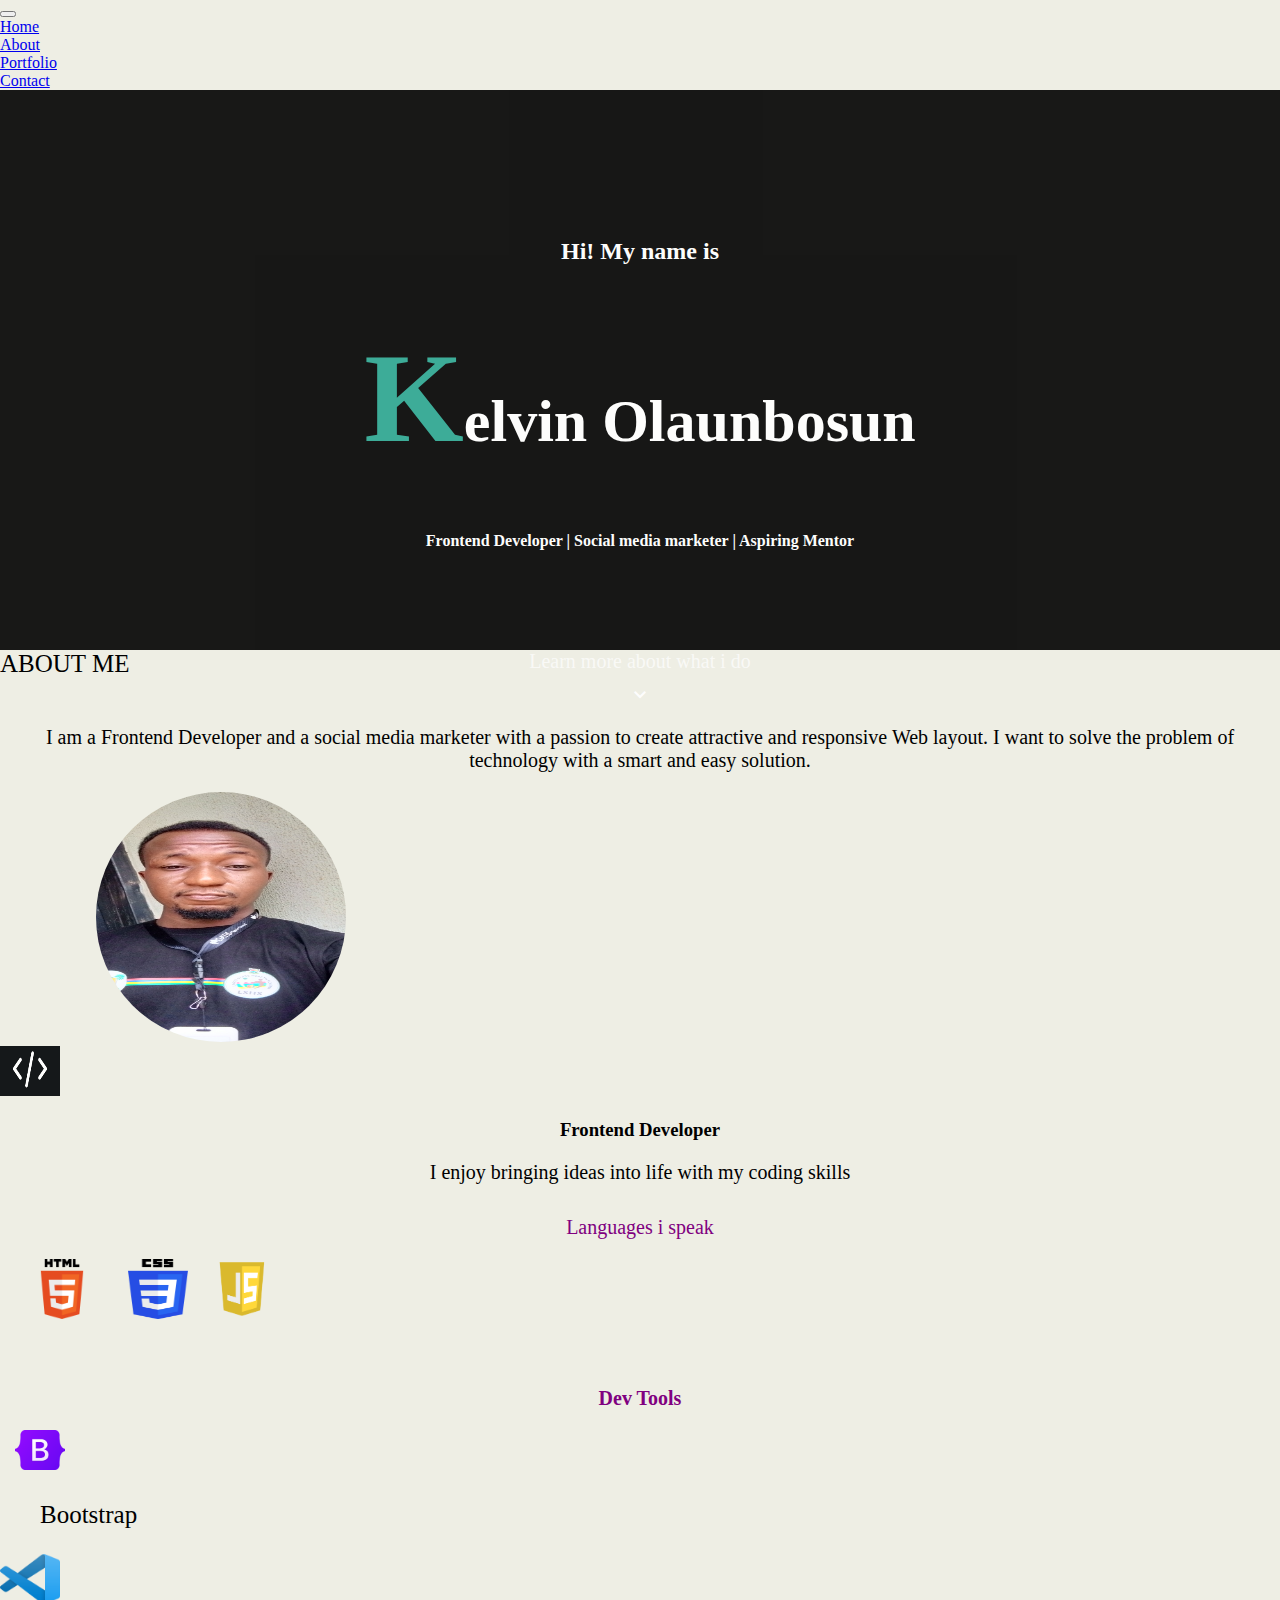
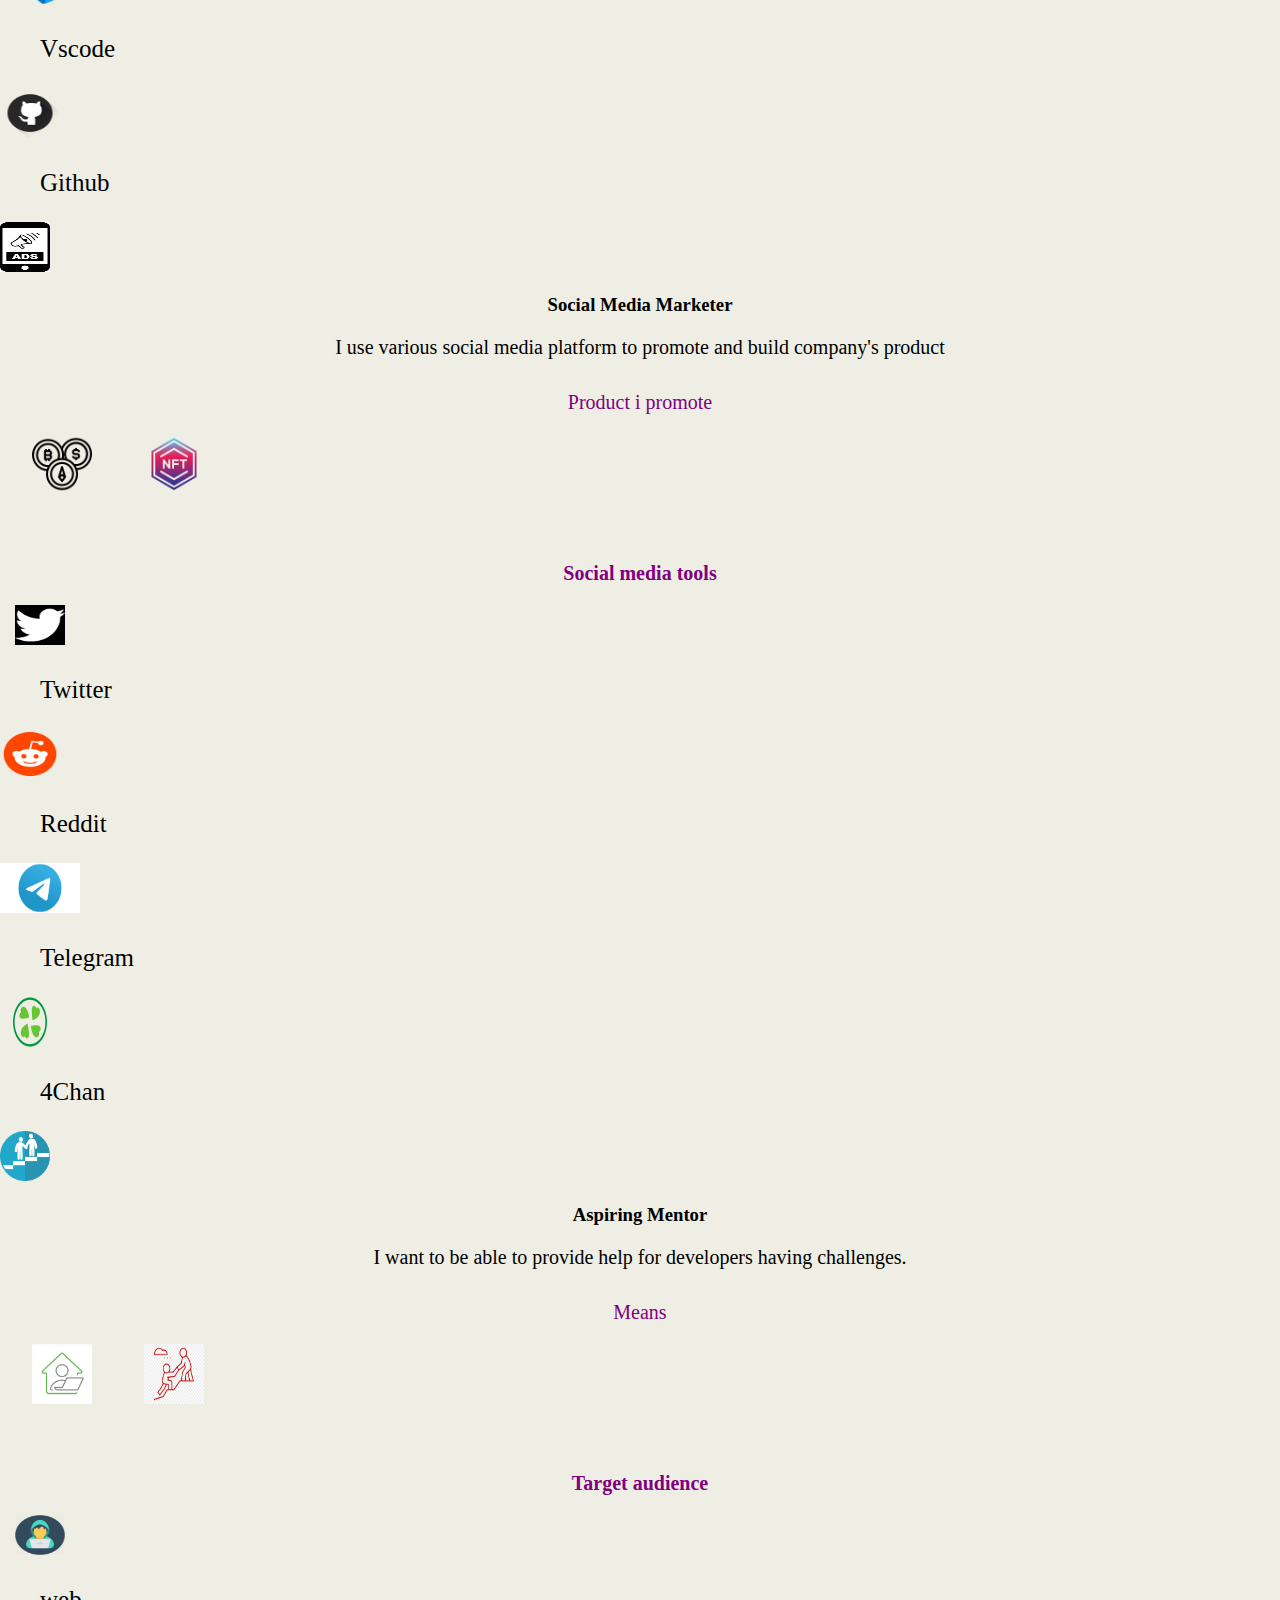
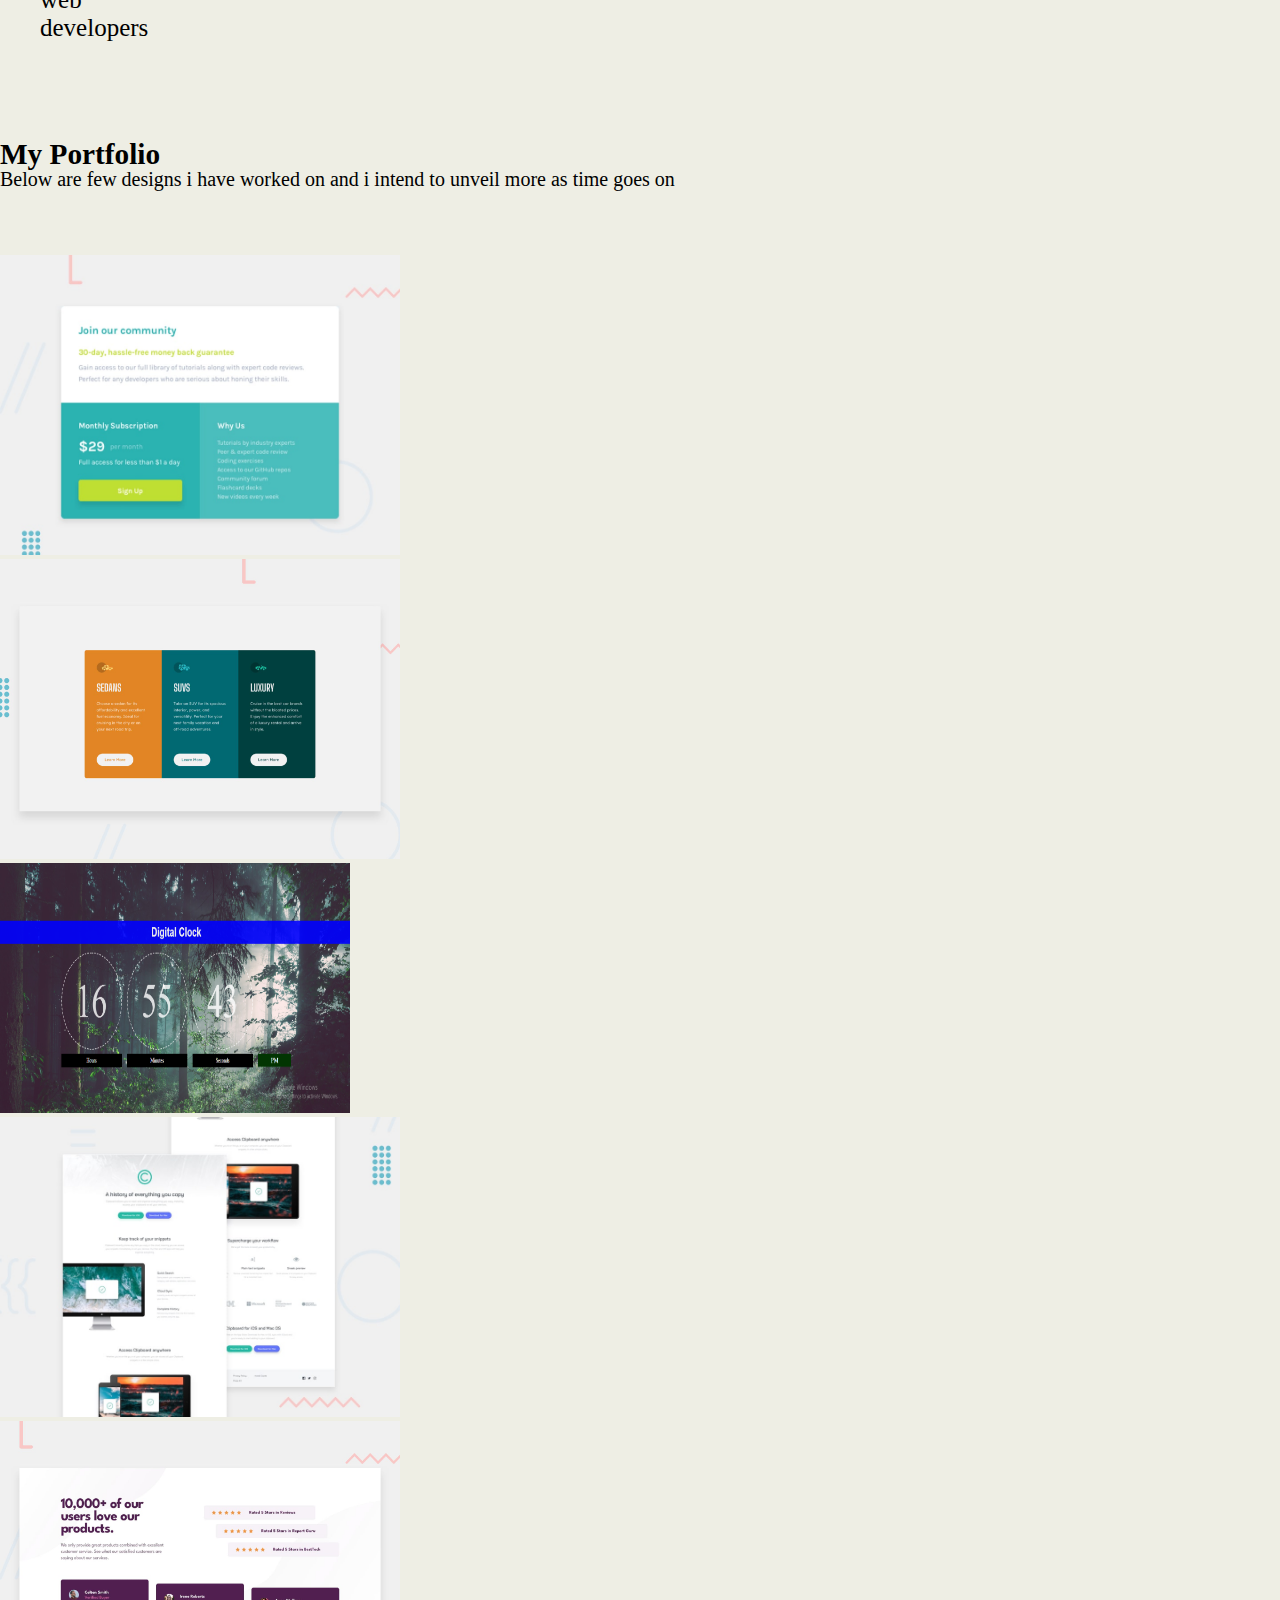
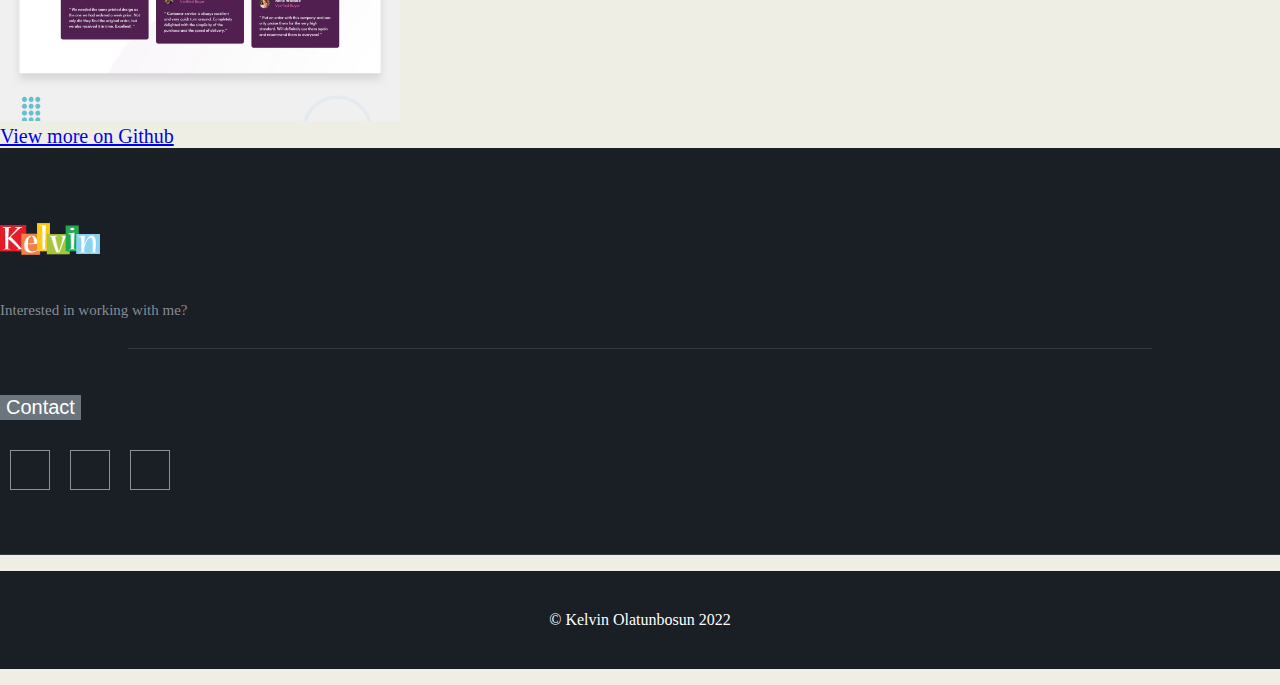
==== index.html @ df269707 "first commit" ====
<!DOCTYPE html>
<html lang="en">
<head>
    <meta charset="UTF-8">
    <meta http-equiv="X-UA-Compatible" content="IE=edge">
    <meta name="viewport" content="width=device-width, initial-scale=1.0">
    <link rel="stylesheet" href="https://use.fontawesome.com/releases/v5.7.0/css/all.css" integrity="sha384-lZN37f5QGtY3VHgisS14W3ExzMWZxybE1SJSEsQp9S+oqd12jhcu+A56Ebc1zFSJ" crossorigin="anonymous">
    <link rel="stylesheet" href="https://fonts.googleapis.com/css2?family=Material+Symbols+Outlined:opsz,wght,FILL,GRAD@20..48,100..700,0..1,-50..200" />
    <link href="https://cdn.jsdelivr.net/npm/bootstrap@5.0.2/dist/css/bootstrap.min.css" rel="stylesheet" integrity="sha384-EVSTQN3/azprG1Anm3QDgpJLIm9Nao0Yz1ztcQTwFspd3yD65VohhpuuCOmLASjC" crossorigin="anonymous">
    <link rel="stylesheet" href="./index.css">
    <title>Welcome to my portfolio page</title>
</head>
<body>
    <!-- navigation bar -->
    <nav class="navbar navbar-expand-lg navbar-dark bg-dark">
      <div class="container-fluid">
        <a class="navbar-brand" href="./index.html"></a>
        <button class="navbar-toggler" type="button" data-bs-toggle="collapse" data-bs-target="#navbarNav" aria-controls="navbarNav" aria-expanded="false" aria-label="Toggle navigation">
          <span class="navbar-toggler-icon"></span>
        </button>
        <div class="collapse navbar-collapse" id="navbarNav">
          <ul class="navbar-nav ms-md-auto gap-2">
            <li class="nav-item rounded">
              <a class="nav-link active" aria-current="page" href="./index.html"><i class="bi bi-house-fill me-2"></i>Home</a>
            </li>
            <li class="nav-item rounded">
              <a class="nav-link" href="#about"><i class="bi bi-people-fill me-2"></i>About</a>
            </li>
            <li class="nav-item rounded">
              <a class="nav-link" href="#portfolio"><i class="bi bi-telephone-fill me-2"></i>Portfolio</a>
            </li>
            <li class="nav-item rounded">
              <a class="nav-link" href="./form.html"><i class="bi bi-telephone-fill me-2"></i>Contact</a>
            </li>
            
              </ul>
            </li>
          </ul>
        </div>
      </div>
    </nav>
      <div class="name_cover">
        <div class="name_tag">
            <h2>Hi! My name is </h2>
            <h3>Kelvin Olaunbosun</h3> 
            <h4>Frontend Developer | Social media marketer | Aspiring Mentor </h4>
            <div class="button_div">
              <p>Learn more about what i do</p>
                <a href="#about"><span class="material-symbols-outlined">
                  expand_more
                  </span></a>
            </div>
    </div>
    
    </div>
    <!-- navigation bar end -->
      
<!-- about me section -->
      <div class="container bg-#eeeee4">
        <div class="mx-auto my-5" style="width: 200px; font-size: 25px;" id="about">ABOUT ME</div>
        <div class="row">
          <div class="col-sm-6 px-5">
            <p style="text-align: center; margin-top: 3rem; font-size: 20px;">I am a Frontend Developer and a social media marketer with a passion to create attractive and responsive Web layout. I want to solve the problem of technology with a smart and easy solution.</p>
          </div>
          <div class="col-sm-6">
              <img style="border-radius: 50%; margin-left: 6rem;" src="./images/kelvin.jpg" alt="my photo" height="250px" width="250px">
          </div>
        </div>

        <div class="container my-5" >
          <div class="row bg-light" style="border-radius: 2rem;">
            <!-- about frontend developer section -->
            <div class="col-sm-4">
                <div class="mx-auto my-3" style="width: 90px;"><img src="./images/tags.png" alt="" height="50px" width="60px"></div>
                <h3 style="font-weight: 700; text-align: center;">Frontend Developer</h3>
                <p style="font-size: 20px; text-align: center;">I enjoy bringing ideas into life with my coding skills</p>
                <h3 style="text-align: center; margin-top: 2rem; color: purple; font-weight: 500; font-size: 20px;">Languages i speak</h3>
                <div class="mx-auto my-4" style="width: 350px;">
                  <img  style="margin: 0 2rem;" src="./images/html.png" alt="hmtl icon" height="60px" width="60px">
                  <img src="./images/css.png" alt="hmtl icon" height="60px" width="60px">
                  <img src="./images/javascript.png" alt="hmtl icon" height="60px" width="100px">
              </div> 
              <h3 style="text-align: center; font-size: 20px; color: purple; margin-top: 4rem;">Dev Tools</h3>
              <div class="mx-auto m-5" style="width: 80px; font-size: 25px;">
                
                  <div style="text-align: center;" class="bootstrap_icon">
                    <img src="./images/bootstrap.png" alt="" height="40px" width="50px">
                    <blockquote>Bootstrap</blockquote>
                  </div>
                  <div class="bootstrap_icon">
                    <img src="./images/vscode.png" alt="" height="50px" width="60px">
                    <blockquote>Vscode</blockquote>
                  </div>
                  <div class="bootstrap_icon">
                    <img src="./images/githuc icon.png" alt="" height="50px" width="60px">
                    <blockquote>Github</blockquote>
                  </div>
              </div>
              
            </div>
            <!-- about social media marketer section -->
              <div class="col-sm-4">
                <div class="mx-auto my-3" style="width: 90px;"><img src="./images/marketer.png" alt="" height="50px" width="50px"></div>
                <h3 style="font-weight: 700; text-align: center;">Social Media Marketer</h3>
                <p style="font-size: 20px; text-align: center;">I use various social media platform to promote and build company's product</p>
                <h3 style="text-align: center; margin-top: 2rem; color: purple; font-weight: 500; font-size: 20px;">Product i promote</h3>
                <div class="mx-auto my-4" style="width: 250px;">
                  <img  style="margin: 0 2rem;" src="./images/crypto currency.png" alt="hmtl icon" height="60px" width="60px">
                  <img style="margin-left: 1rem;" src="./images/nfts.png" alt="hmtl icon" height="60px" width="60px">
              </div> 
              <h3 style="text-align: center; font-size: 20px; color: purple; margin-top: 4rem;">Social media tools</h3>
              <div class="mx-auto m-5" style="width: 80px; font-size: 25px;">
                
                  <div style="text-align: center;" class="bootstrap_icon">
                    <img src="./images/download.png" alt="" height="40px" width="50px">
                    <blockquote>Twitter</blockquote>
                  </div>
                  <div class="bootstrap_icon">
                    <img src="./images/reddit.png" alt="" height="50px" width="60px">
                    <blockquote>Reddit</blockquote>
                  </div>
                  <div class="telegram_icon">
                    <img src="./images/telegram.jpg" alt="" height="50px" width="80px">
                    <blockquote style="text-align: center;">Telegram</blockquote>
                  </div>
                  <div class="bootstrap_icon">
                    <img src="./images/4chan.png" alt="" height="50px" width="60px">
                    <blockquote>4Chan</blockquote>
                  </div>
                  
              </div>
                    
              </div>
              <!-- About mentor section -->
              <div class="col-sm-4">
                <div class="mx-auto my-3" style="width: 90px;"><img src="./images/mentor-icon.webp" alt="" height="50px" width="50px"></div>
                <h3 style="font-weight: 700; text-align: center;">Aspiring Mentor</h3>
                <p style="font-size: 20px; text-align: center;">I want to be able to provide help for developers having challenges.  </p>
                <h3 style="text-align: center; margin-top: 2rem; color: purple; font-weight: 500; font-size: 20px;">Means</h3>
                <div class="mx-auto my-4" style="width: 250px;">
                  <img  style="margin: 0 2rem;" src="./images/remote.jpg" alt="hmtl icon" height="60px" width="60px">
                  <img style="margin-left: 1rem;" src="./images/physical.png" alt="hmtl icon" height="60px" width="60px">
              </div> 
              <h3 style="text-align: center; font-size: 20px; color: purple; margin-top: 4rem;">Target audience</h3>
              <div class="mx-auto m-5" style="width: 80px; font-size: 25px;">
                
                  <div style="text-align: center;" class="bootstrap_icon">
                    <img src="./images/webdeveloper.png" alt="" height="40px" width="50px">
                    <blockquote style="font-size: 25px;">web developers</blockquote>
                  </div>
                  
              </div>
              </div>
          </div>
        </div>
      </div>
      
      <!-- my portfolio section -->
      <div class="container" id="portfolio" style="margin-top: 6rem;" >
        <div class="mx-auto my-5" style="width: 200px; font-size: 25px;"><h3>My Portfolio</h3>
        </div>
        <p class="text-center" style="font-size: 20px; margin-top: -2rem;">Below are few designs i have worked on and i intend to unveil more as time goes on </p>

        <div class="container" style="margin-top: 4rem;">
          <div class="row">
            <div class="col-sm-4">
          <a href="https://freelancer29.github.io/Single-price-grid-component/" target="_blank"><img src="./images/price preview.jpg" alt="price preview card" height="300px" width="400px"></a>
            </div>
  
            <div class="col-sm-4">
              <a href="https://freelancer29.github.io/three-column-preview-card/" target="_blank"><img src="./images/3 column.jpg" alt="price preview card" height="300px" width="400px"></a>
            </div>
            <div class="col-sm-4">
              <a href="https://freelancer29.github.io/A-digital-Clock/" target="_blank"><img src="./images/clock.png" alt="price preview card" height="250px" width="350px"></a>
            </div>
          </div>
        </div>
        </div>
        
      <div class="container">
          <div class="row">
            <div class="col-sm-4">
                <a href="https://freelancer29.github.io/clipboard-landing-page/" target="_blank"><img src="./images/landing page.jpg" alt="price preview card" height="300px" width="400px"></a>
            </div>
  
            <div class="col-sm-4">
              <a href="https://freelancer29.github.io/social-proof-section/" target="_blank"><img src="./images/social preview.jpg" alt="price preview card" height="300px" width="400px"></a>
            </div>
            
          </div>
          <div class="mx-auto my-5" style="width: 200px; font-size: 20px;" id="about">
            <a href="https://github.com/freelancer29?tab=repositories" target="_blank">View more on Github</a> 
          </div>
        </div>
        
      <!-- footer section -->
      <section class="contact-area my-5" id="contact">
        <div class="container">
            <div class="row">
                <div class="col-sm-6 offset-sm-3">
                    <div class="contact-content text-center">
                        <a href="index.html"><img src="./images/Kelvin-designstyle-colors-m.png" alt="" width="100" height="60"></a>
                        <p>Interested in working with me?</p>
                        <a href="./form.html"><button type="button" class="btn btn-primary px-5" style="font-size: 20px; color: white; margin-top: 1rem;">Contact</button></a>
                        <div class="hr"></div>
                        <div class="contact-social my-5">
                            <ul>
                           
                                <li><a class="hover-target" href="https://www.linkedin.com/in/kelvin-olatunbosun-porbeni-1b1634162/" target="_blank"><i class="fab fa-linkedin-in"></i></a></li>
                                <li><a class="hover-target" href="https://twitter.com/kelvin_fieldman/" target="_blank"><i class="fab fa-twitter"></i></a></li>
                                <li><a class="hover-target" href="https://wa.me/09051226305/" target="_blank"><i class="fab fa-whatsapp"></i></a></li>
                            </ul>
                        </div>
                    </div>
                </div>
            </div>
        </div>
    </section>
    <!-- =============== Contact Area End ====================-->
    <!-- =============== 1.9 Footer Area Start ====================-->
    <footer>
        <p style="color: white;">&copy; Kelvin Olatunbosun 2022</p>
    </footer>
     
    
    <script src="https://cdn.jsdelivr.net/npm/@popperjs/core@2.9.2/dist/umd/popper.min.js" integrity="sha384-IQsoLXl5PILFhosVNubq5LC7Qb9DXgDA9i+tQ8Zj3iwWAwPtgFTxbJ8NT4GN1R8p" crossorigin="anonymous"></script>
<script src="https://cdn.jsdelivr.net/npm/bootstrap@5.0.2/dist/js/bootstrap.min.js" integrity="sha384-cVKIPhGWiC2Al4u+LWgxfKTRIcfu0JTxR+EQDz/bgldoEyl4H0zUF0QKbrJ0EcQF" crossorigin="anonymous"></script>
</body>
</html>
---- index.css ----
@import url('https://fonts.googleapis.com/css2?family=Outfit:wght@500&display=swap');
@import url('https://fonts.googleapis.com/css2?family=Poppins:wght@300;400;500;700;900&display=swap');

* {
    box-sizing: border-box;
}
body {
    background-color: #eeeee4;
    padding: 0;
    margin: 0;
    font-family: 'Libre Baskerville';
   }
#top_color {
     background-color: rgb(199, 78, 187);
   }
.name_tag h3 {
    color: white;
}
.name_tag {
    max-width: 700px;
    color: white;
    margin-top: 8rem;
}
.name_cover {
    display: flex;
    justify-content: center;
    margin-top: 0;
    text-align: center;
    height: 35rem;
    background-color: black;
    opacity: 0.9;
}
.name_tag button {
    margin-top: 3rem;
    padding: 14px 50px;
    opacity: 0,4;
}
.name_tag h3 {
    font-size: 60px;
    color: white;
    font-weight: bold;
}
.name_tag h3::first-letter {
    font-size: 8rem;
    color: rgb(42, 165, 144);
}
.button_div {
    display: flex;
    flex-direction: column;
    margin-top: 5rem;
    justify-content: center;
}
.button_div p {
    font-size: 20px;
    opacity: 0.8;
}
.button_div span {
    margin-top: -1rem;
    cursor: pointer;
    color: white;
}

/* footer section */
 
footer img {
    max-width: 100%;
    height: auto;
}
        section {
            padding: 60px 0;
           /* min-height: 100vh;*/
        }
 ul {
            margin: 0;
            padding: 0;
            list-style: none;
        }
.contact-area {
    border-bottom: 1px solid #353C46;
}

.contact-content p {
    font-size: 15px;
    margin: 30px 0 60px;
    position: relative;
}

.contact-content p::after {
    background: #353C46;
    bottom: -30px;
    content: "";
    height: 1px;
    left: 50%;
    position: absolute;
    transform: translate(-50%);
    width: 80%;
}

.contact-content h6 {
    color: #8b9199;
    font-size: 15px;
    font-weight: 400;
    margin-bottom: 10px;
}

.contact-content span {
    color: #353c47;
    margin: 0 10px;
}

.contact-social {
    margin-top: 30px;
}

.contact-social > ul {
    display: inline-flex;
}

.contact-social ul li a {
    border: 1px solid #8b9199;
    color: #8b9199;
    display: inline-block;
    height: 40px;
    margin: 0 10px;
    padding-top: 7px;
    transition: all 0.4s ease 0s;
    width: 40px;
}

.contact-social ul li a:hover {
    border: 1px solid #FAB702;
    color: #FAB702;
}

.contact-content img {
    max-width: 210px;
}

section, footer {
    background: #1A1E25;
    color: #868c96;
}

footer p {
    padding: 40px 0;
    text-align: center;
}

footer img {
    width: 44px;
}

/* form */

/* form.html, body {
    font-family: 'Poppins', sans-serif;
    font-weight: 400;
    -webkit-font-smoothing: antialiased;
    text-rendering: optimizeLegibility;
    -moz-osx-font-smoothing: grayscale;
} */

/* html, body {
    height: 100%;
    background-color: #152733;
    overflow: hidden;
} */


.form-holder {
      display: flex;
      flex-direction: column;
      justify-content: center;
      align-items: center;
      text-align: center;
      min-height: 100vh;
}

.form-holder .form-content {
    position: relative;
    text-align: center;
    display: -webkit-box;
    display: -moz-box;
    display: -ms-flexbox;
    display: -webkit-flex;
    display: flex;
    -webkit-justify-content: center;
    justify-content: center;
    -webkit-align-items: center;
    align-items: center;
    padding: 60px;
}

.form-content .form-items {
    border: 3px solid #fff;
    padding: 40px;
    display: inline-block;
    width: 100%;
    min-width: 540px;
    -webkit-border-radius: 10px;
    -moz-border-radius: 10px;
    border-radius: 10px;
    text-align: left;
    -webkit-transition: all 0.4s ease;
    transition: all 0.4s ease;
}

.form-content h3 {
    color: #fff;
    text-align: left;
    font-size: 28px;
    font-weight: 600;
    margin-bottom: 5px;
}

.form-content h3.form-title {
    margin-bottom: 30px;
}

.form-content p {
    color: #fff;
    text-align: left;
    font-size: 17px;
    font-weight: 300;
    line-height: 20px;
    margin-bottom: 30px;
}


.form-content label, .was-validated .form-check-input:invalid~.form-check-label, .was-validated .form-check-input:valid~.form-check-label{
    color: #fff;
}

.form-content input[type=text], .form-content input[type=password], .form-content input[type=email], .form-content select {
    width: 100%;
    padding: 9px 20px;
    text-align: left;
    border: 0;
    outline: 0;
    border-radius: 6px;
    background-color: #fff;
    font-size: 15px;
    font-weight: 300;
    color: #8D8D8D;
    -webkit-transition: all 0.3s ease;
    transition: all 0.3s ease;
    margin-top: 16px;
}


.btn-primary{
    background-color: #6C757D;
    outline: none;
    border: 0px;
     box-shadow: none;
}

.btn-primary:hover, .btn-primary:focus, .btn-primary:active{
    background-color: #495056;
    outline: none !important;
    border: none !important;
     box-shadow: none;
}

.form-content textarea {
    position: static !important;
    width: 100%;
    padding: 8px 20px;
    border-radius: 6px;
    text-align: left;
    background-color: #fff;
    border: 0;
    font-size: 15px;
    font-weight: 300;
    color: #8D8D8D;
    outline: none;
    resize: none;
    height: 120px;
    -webkit-transition: none;
    transition: none;
    margin-bottom: 14px;
}

.form-content textarea:hover, .form-content textarea:focus {
    border: 0;
    background-color: #ebeff8;
    color: #8D8D8D;
}

.mv-up{
    margin-top: -9px !important;
    margin-bottom: 8px !important;
}

.invalid-feedback{
    color: #ff606e;
}

.valid-feedback{
   color: #2acc80;
}

/* navbar */
.navbar-brand {
    background-image: url(./images/Kelvin-designstyle-colors-m.png);
    background-position: center;
    background-repeat: no-repeat;
    background-size: 100px 50px;
    width: 100px;
    height: 48px;
  }
  
  .navbar-nav .nav-item:hover {
    background-color: rgba(180, 190, 203, 0.4);
  }


  @media screen and (max-width: 480px) {
    .name_tag h3 {
        font-size: 25px;
    }
  }
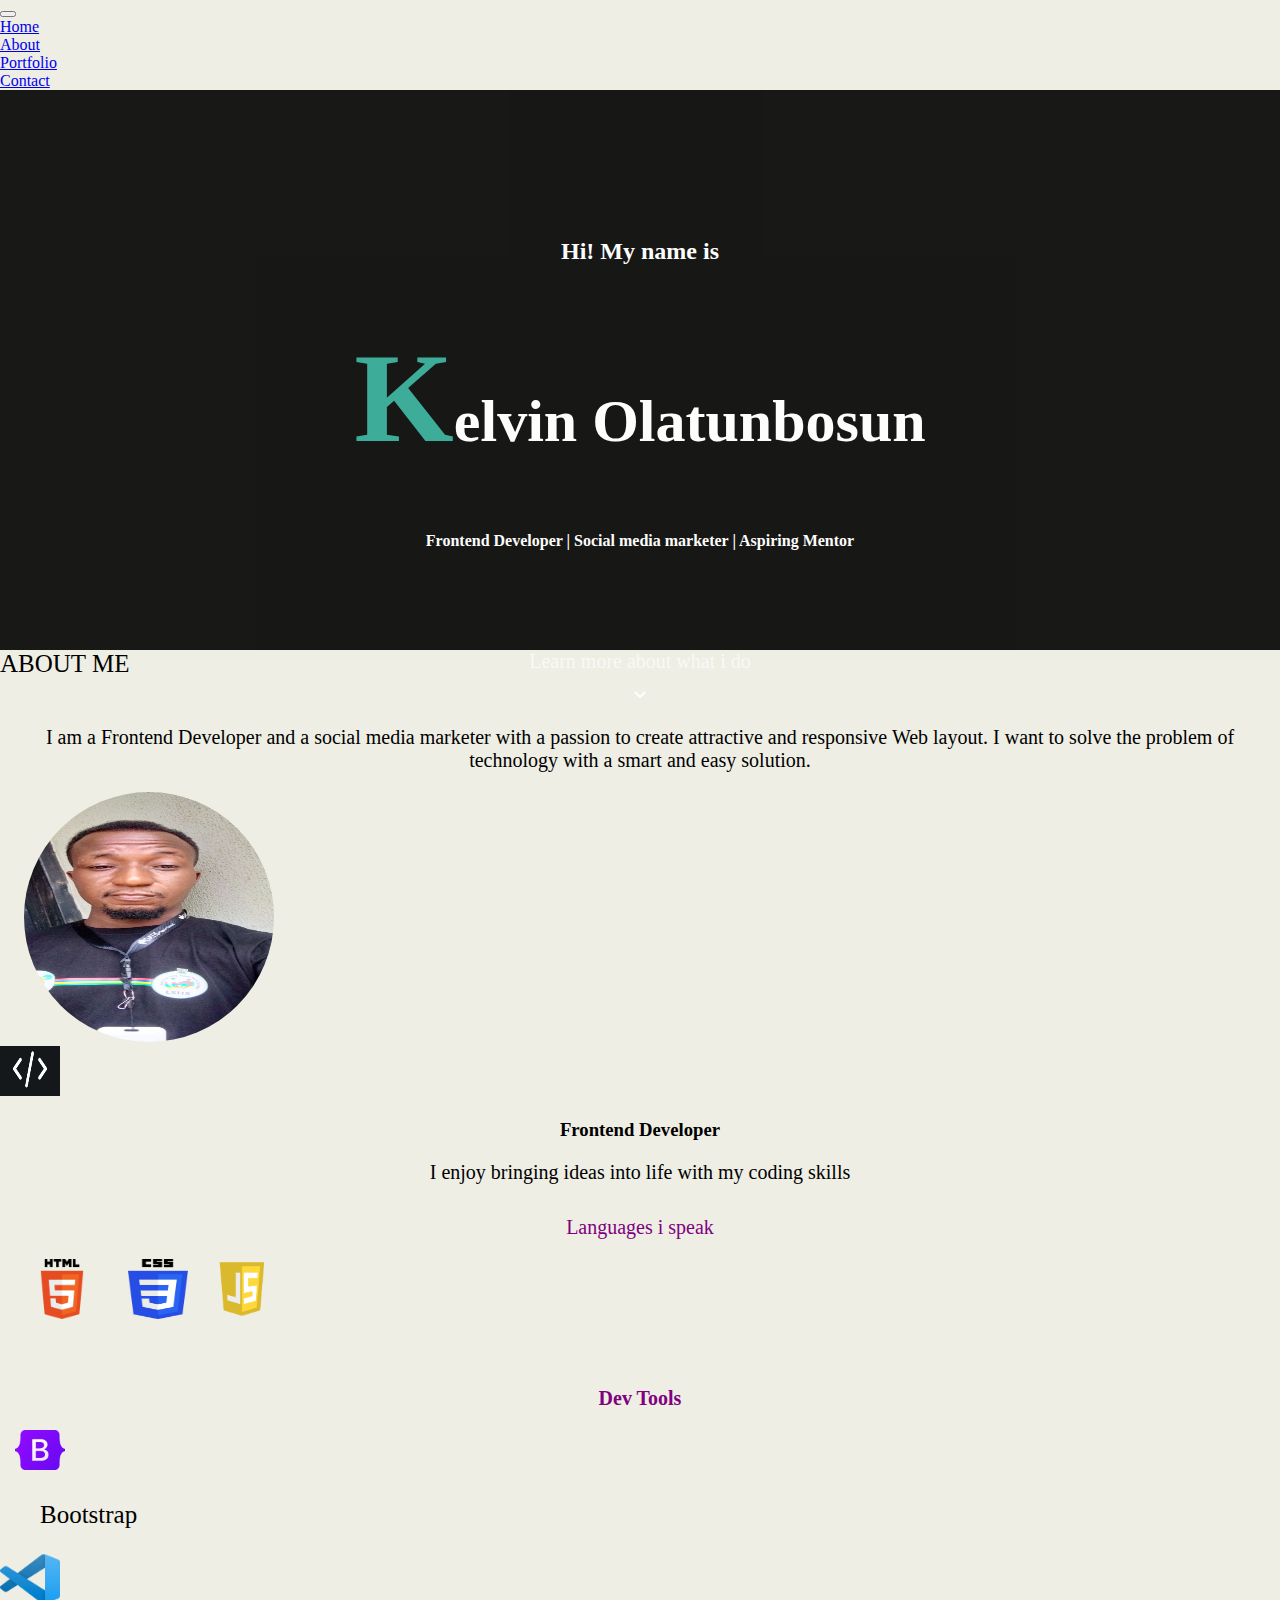
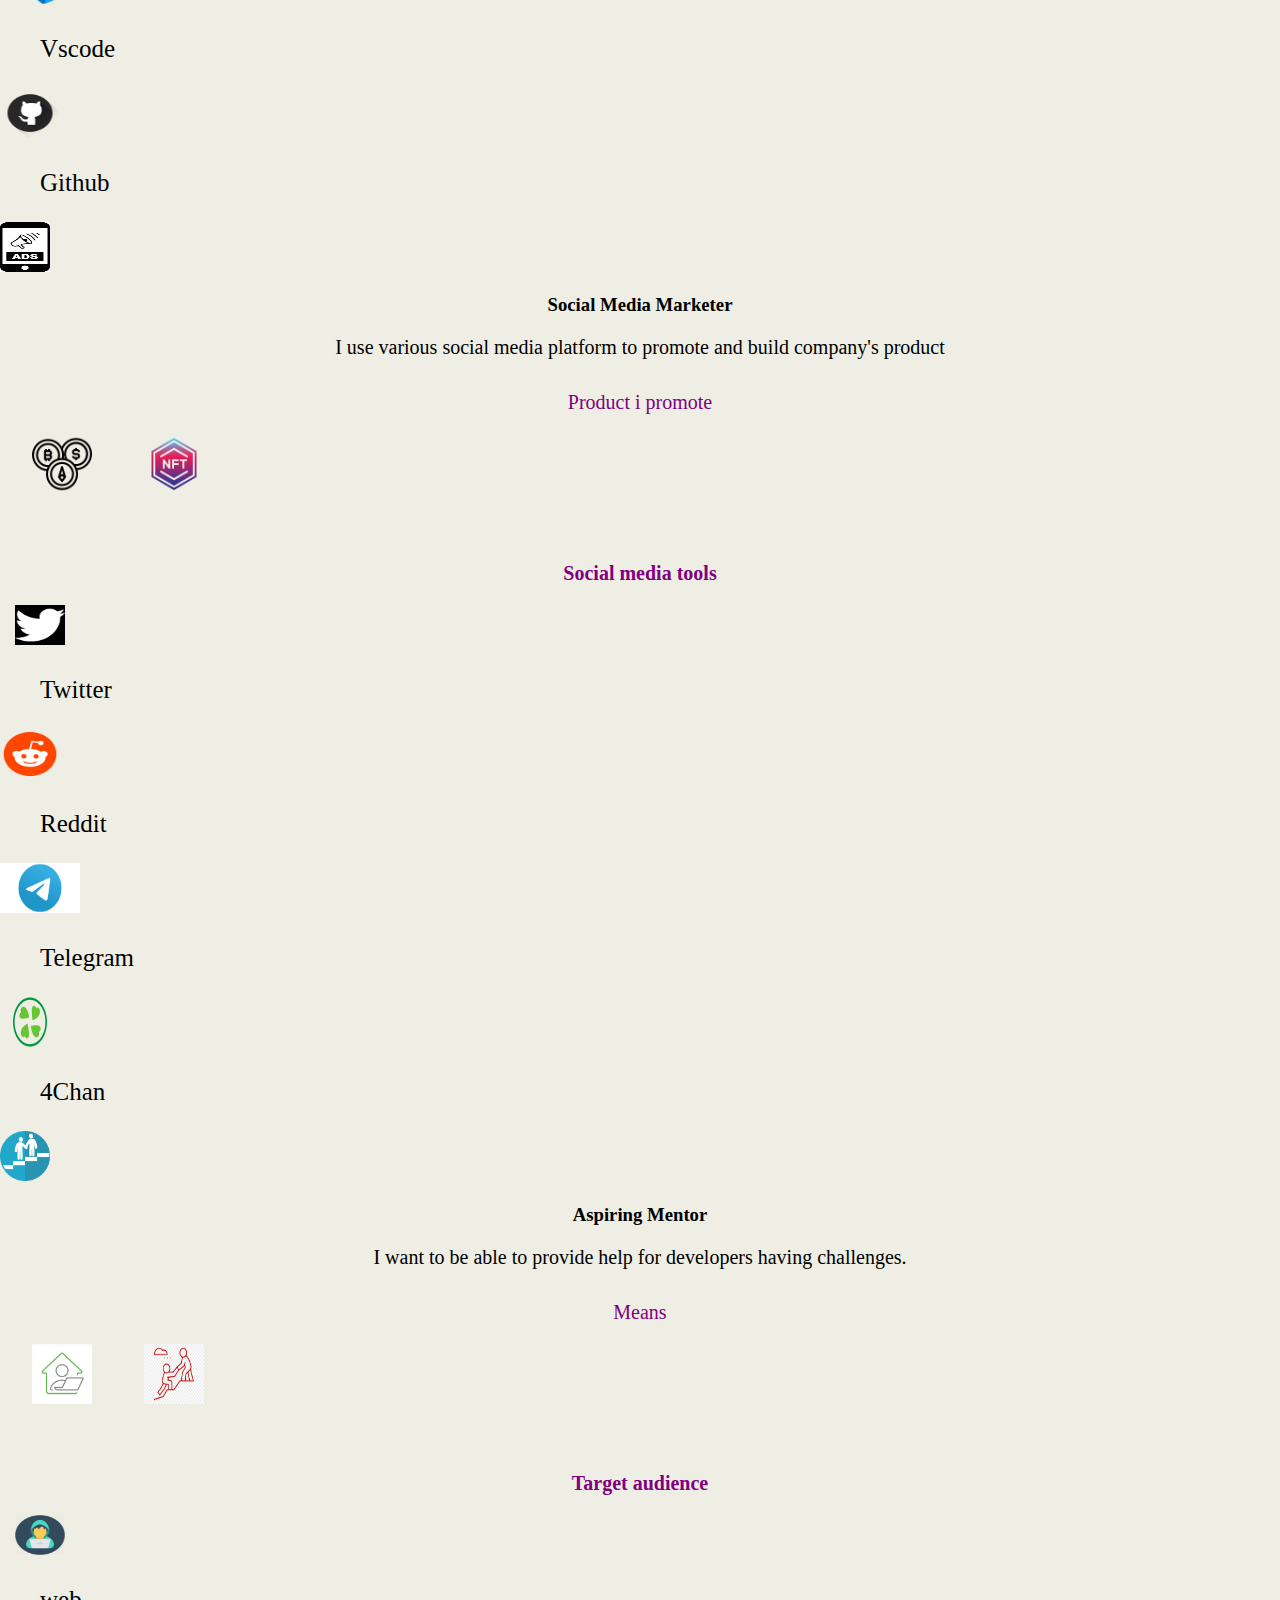
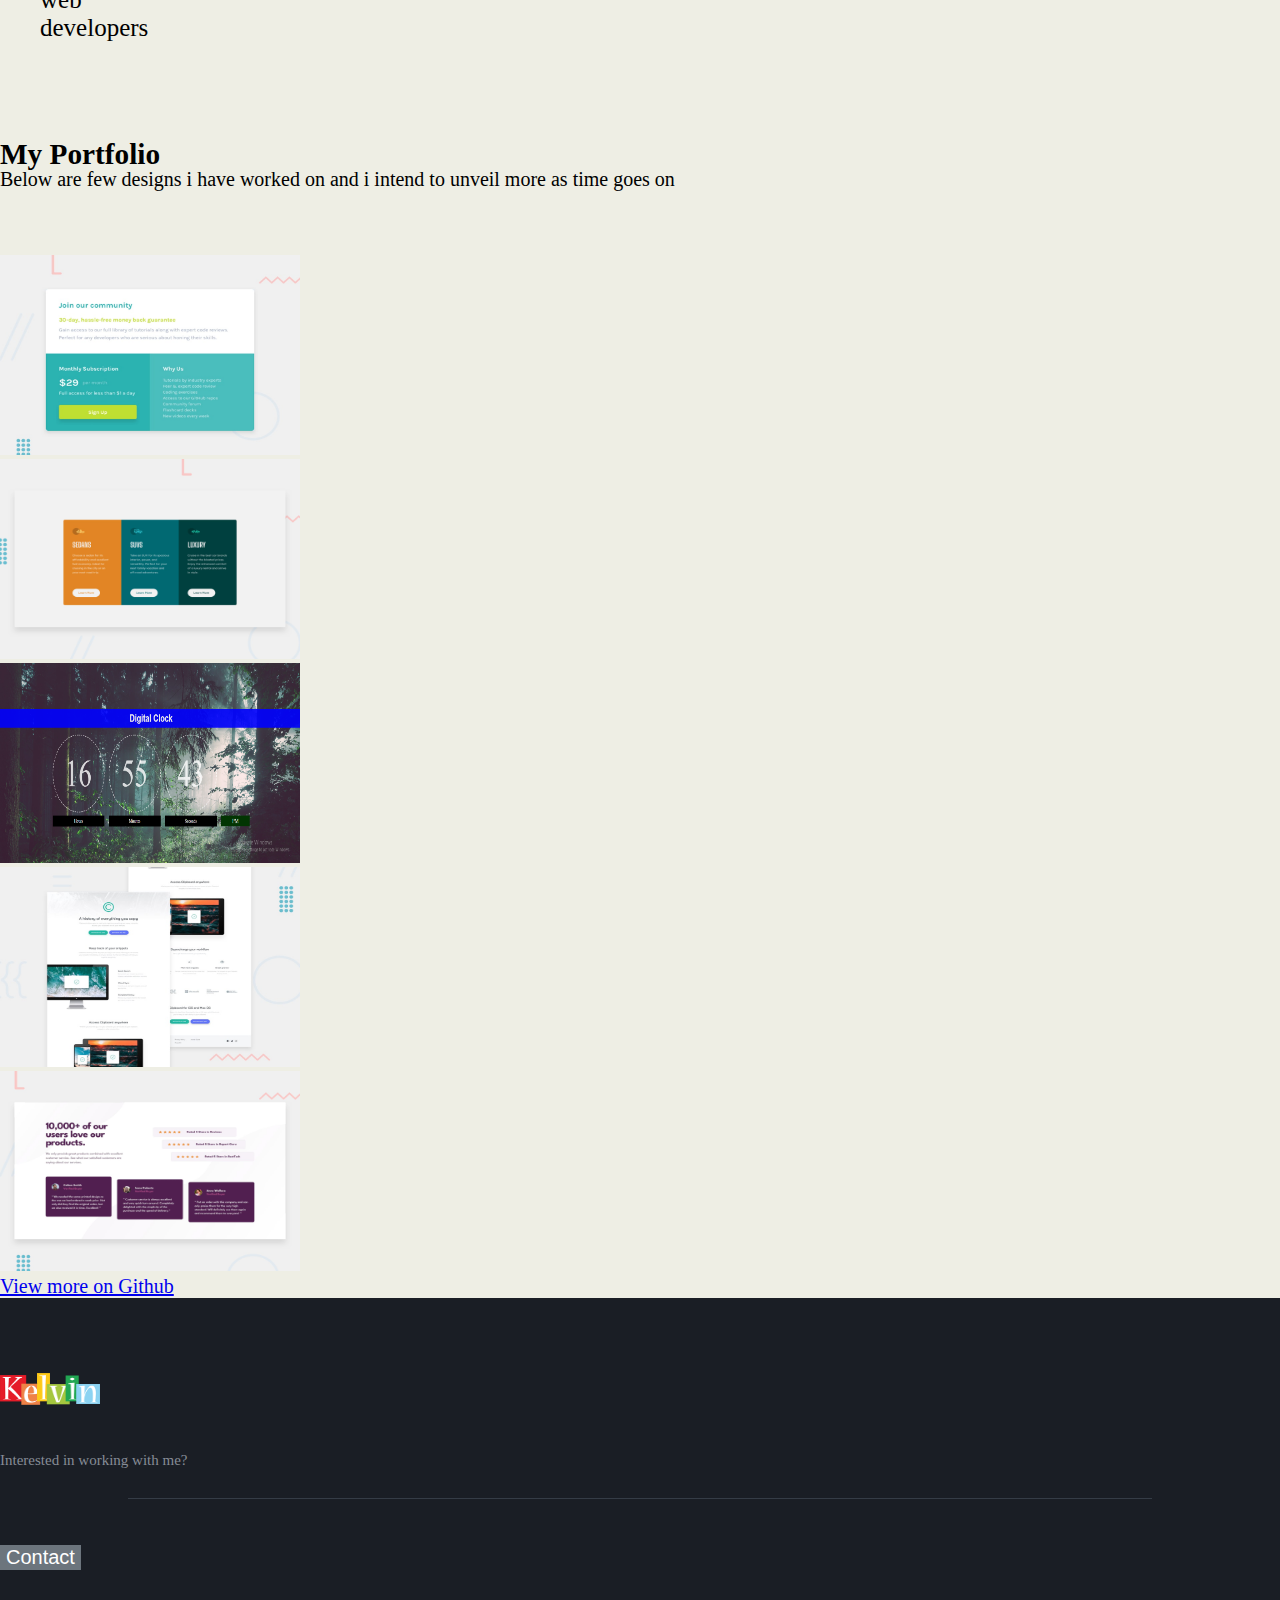
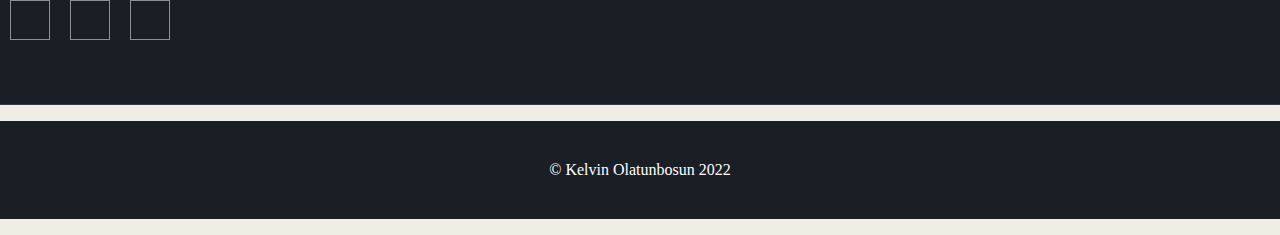
==== commit 206e5cc7: "updated html" ====
--- a/index.html
+++ b/index.html
@@ -42,7 +42,7 @@
       <div class="name_cover">
         <div class="name_tag">
             <h2>Hi! My name is </h2>
-            <h3>Kelvin Olaunbosun</h3> 
+            <h3>Kelvin Olatunbosun</h3> 
             <h4>Frontend Developer | Social media marketer | Aspiring Mentor </h4>
             <div class="button_div">
               <p>Learn more about what i do</p>
@@ -58,18 +58,18 @@
 <!-- about me section -->
       <div class="container bg-#eeeee4">
         <div class="mx-auto my-5" style="width: 200px; font-size: 25px;" id="about">ABOUT ME</div>
-        <div class="row">
-          <div class="col-sm-6 px-5">
-            <p style="text-align: center; margin-top: 3rem; font-size: 20px;">I am a Frontend Developer and a social media marketer with a passion to create attractive and responsive Web layout. I want to solve the problem of technology with a smart and easy solution.</p>
-          </div>
-          <div class="col-sm-6">
-              <img style="border-radius: 50%; margin-left: 6rem;" src="./images/kelvin.jpg" alt="my photo" height="250px" width="250px">
-          </div>
+        <div class="row" id="id_about">
+              <div class="col-sm-6 px-5">
+                <p style="text-align: center; margin-top: 3rem; font-size: 20px;">I am a Frontend Developer and a social media marketer with a passion to create attractive and responsive Web layout. I want to solve the problem of technology with a smart and easy solution.</p>
+              </div>
+              <div class="col-sm-6">
+                  <img id="my_image" style="border-radius: 50%; margin-left: 1.5rem;" src="./images/kelvin.jpg" alt="my photo" height="250px" width="250px">
+              </div>
         </div>
 
+        <!-- about frontend developer section -->
         <div class="container my-5" >
           <div class="row bg-light" style="border-radius: 2rem;">
-            <!-- about frontend developer section -->
             <div class="col-sm-4">
                 <div class="mx-auto my-3" style="width: 90px;"><img src="./images/tags.png" alt="" height="50px" width="60px"></div>
                 <h3 style="font-weight: 700; text-align: center;">Frontend Developer</h3>
@@ -164,14 +164,14 @@
         <div class="container" style="margin-top: 4rem;">
           <div class="row">
             <div class="col-sm-4">
-          <a href="https://freelancer29.github.io/Single-price-grid-component/" target="_blank"><img src="./images/price preview.jpg" alt="price preview card" height="300px" width="400px"></a>
+          <a href="https://freelancer29.github.io/Single-price-grid-component/" target="_blank"><img src="./images/price preview.jpg" alt="price preview card" height="200px" width="300px"></a>
             </div>
   
             <div class="col-sm-4">
-              <a href="https://freelancer29.github.io/three-column-preview-card/" target="_blank"><img src="./images/3 column.jpg" alt="price preview card" height="300px" width="400px"></a>
-            </div>
-            <div class="col-sm-4">
-              <a href="https://freelancer29.github.io/A-digital-Clock/" target="_blank"><img src="./images/clock.png" alt="price preview card" height="250px" width="350px"></a>
+              <a href="https://freelancer29.github.io/three-column-preview-card/" target="_blank"><img src="./images/3 column.jpg" alt="price preview card" height="200px" width="300px"></a>
+            </div>
+            <div class="col-sm-4">
+              <a href="https://freelancer29.github.io/A-digital-Clock/" target="_blank"><img src="./images/clock.png" alt="price preview card" height="200px" width="300px"></a>
             </div>
           </div>
         </div>
@@ -180,11 +180,11 @@
       <div class="container">
           <div class="row">
             <div class="col-sm-4">
-                <a href="https://freelancer29.github.io/clipboard-landing-page/" target="_blank"><img src="./images/landing page.jpg" alt="price preview card" height="300px" width="400px"></a>
+                <a href="https://freelancer29.github.io/clipboard-landing-page/" target="_blank"><img src="./images/landing page.jpg" alt="price preview card" height="200px" width="300px"></a>
             </div>
   
             <div class="col-sm-4">
-              <a href="https://freelancer29.github.io/social-proof-section/" target="_blank"><img src="./images/social preview.jpg" alt="price preview card" height="300px" width="400px"></a>
+              <a href="https://freelancer29.github.io/social-proof-section/" target="_blank"><img src="./images/social preview.jpg" alt="price preview card" height="200px" width="300px"></a>
             </div>
             
           </div>
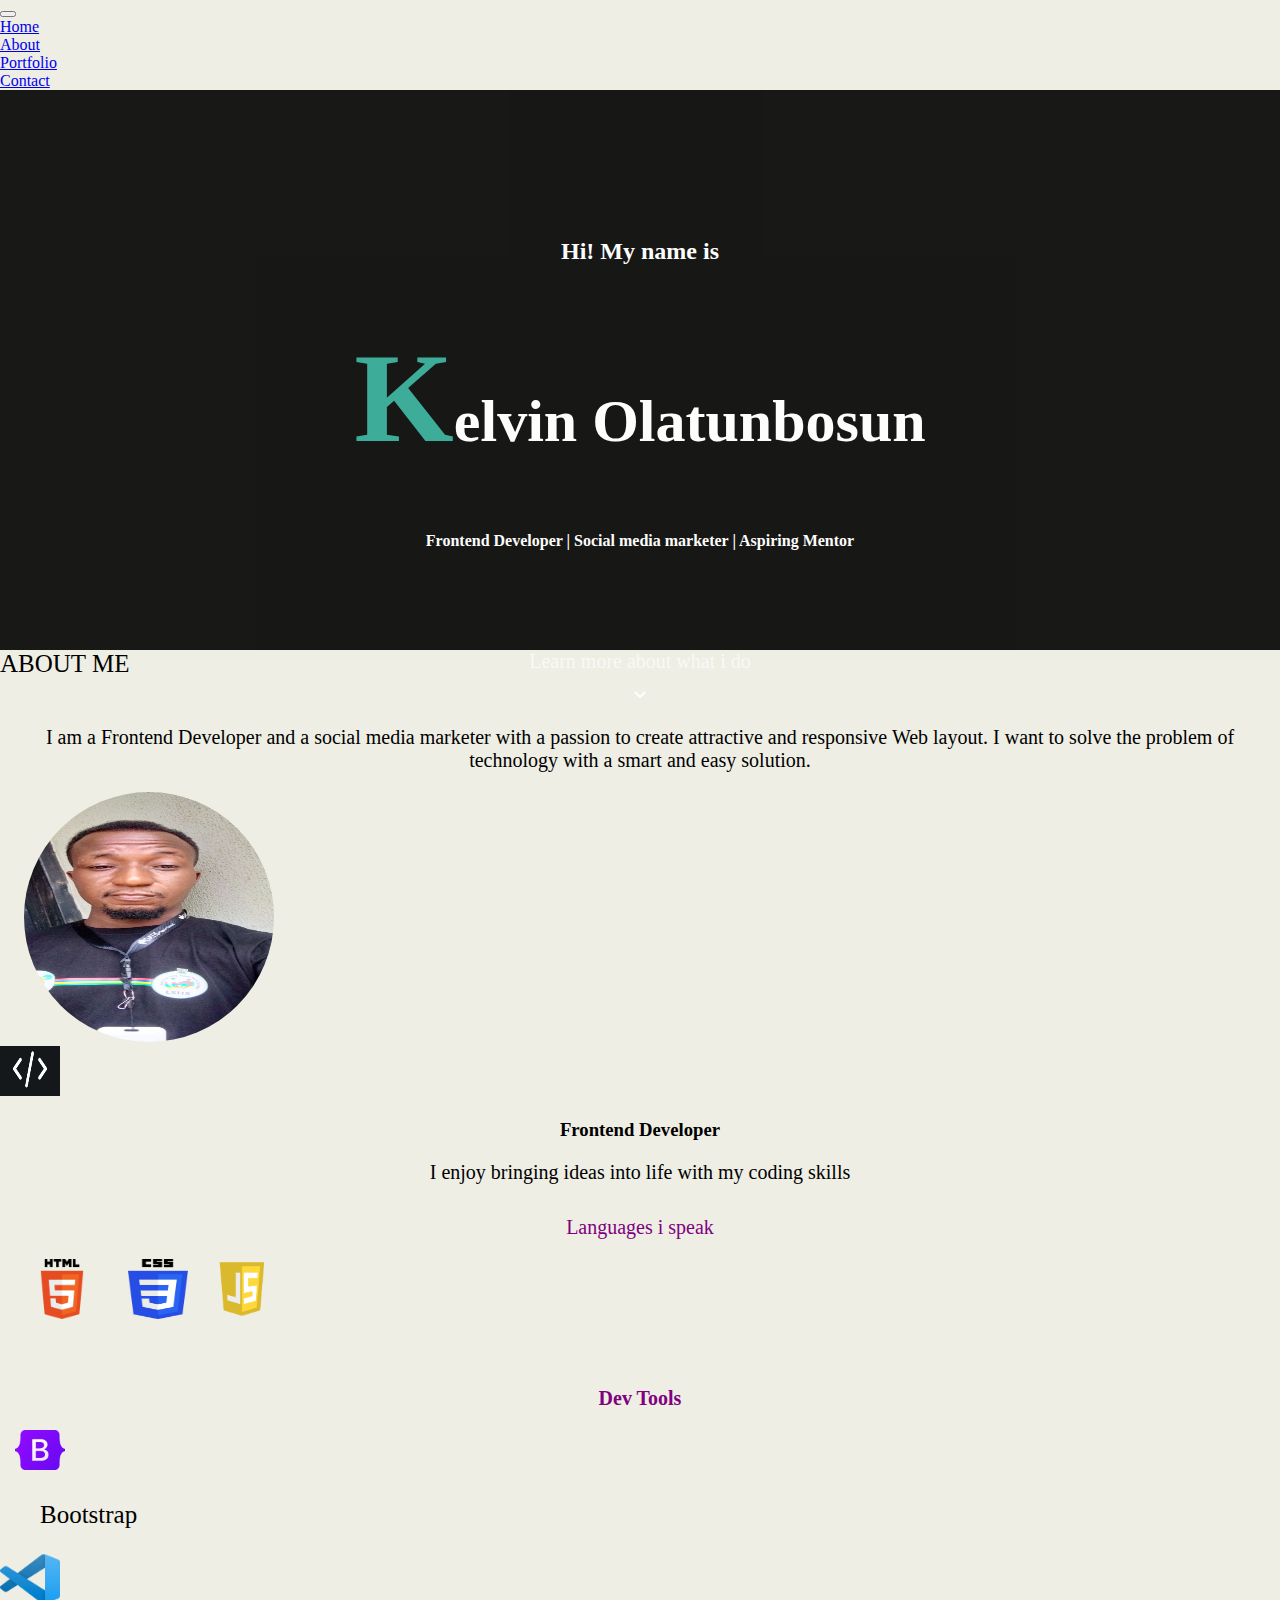
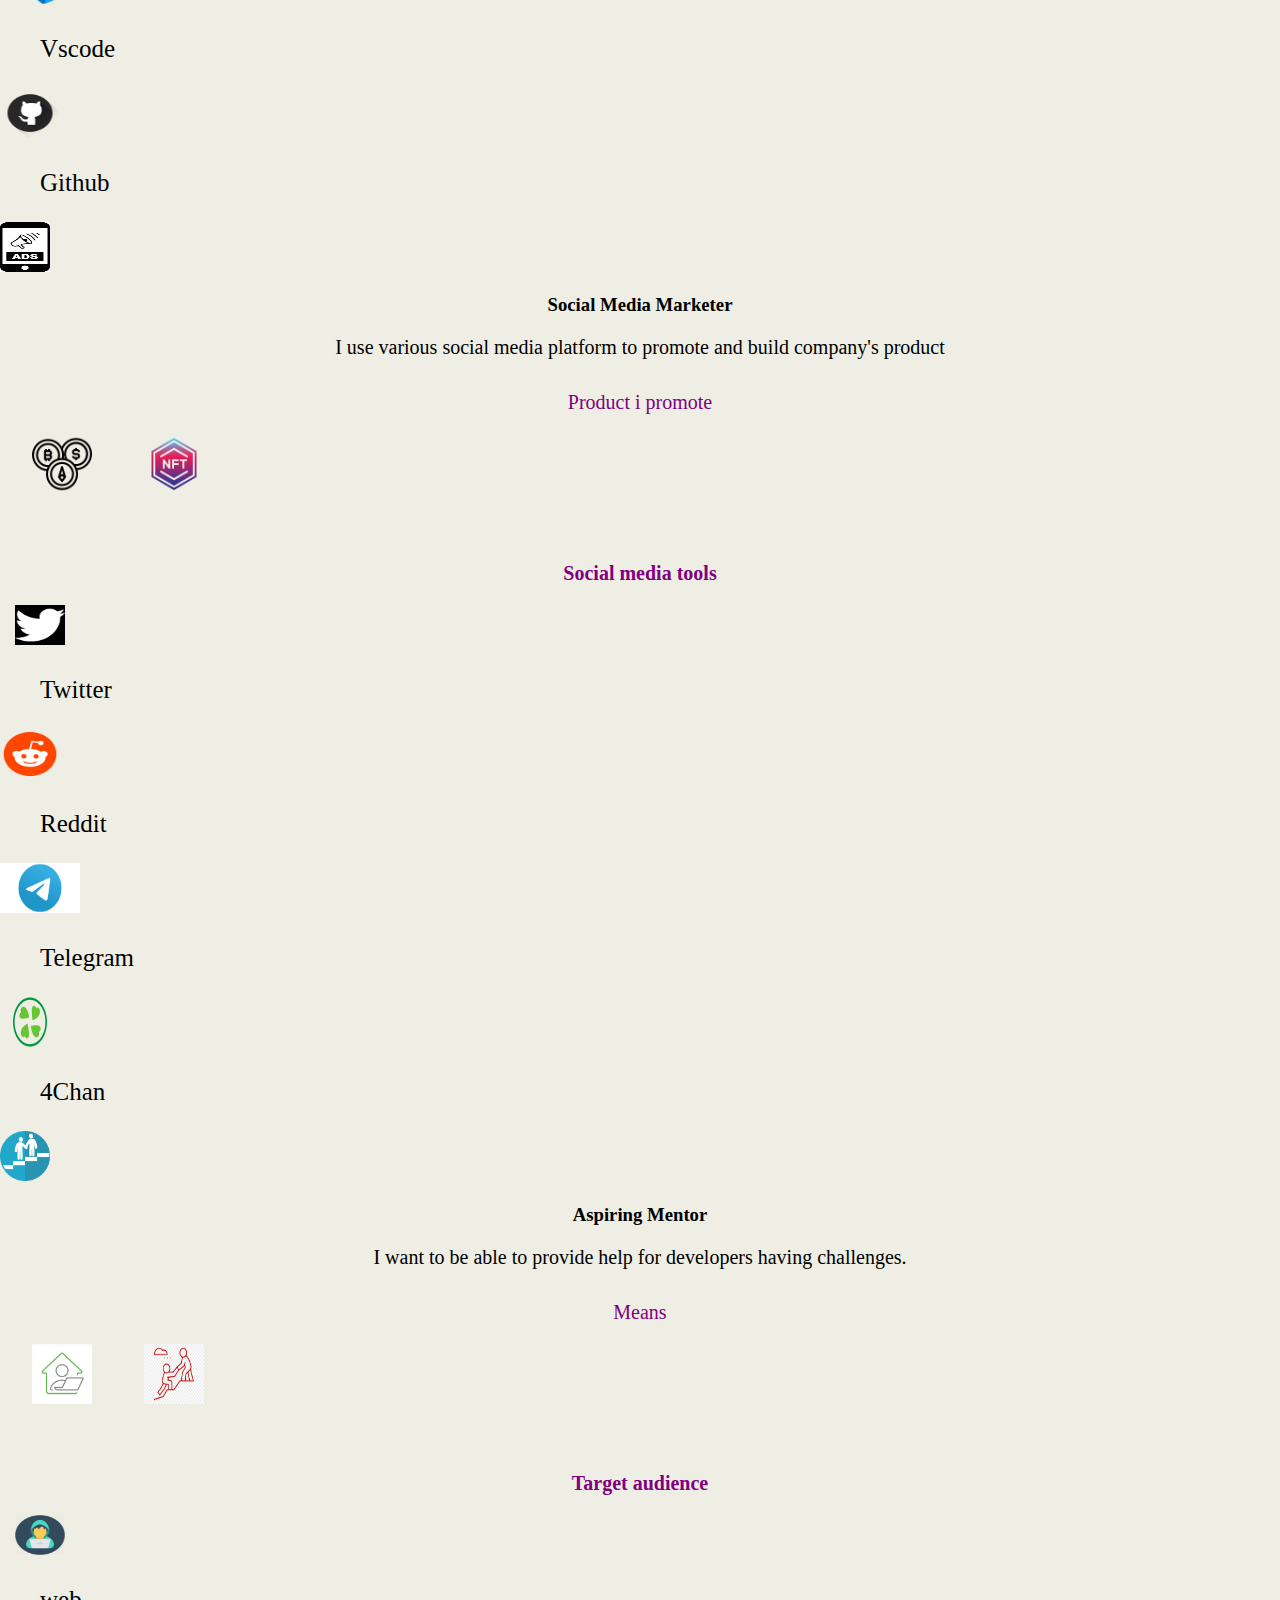
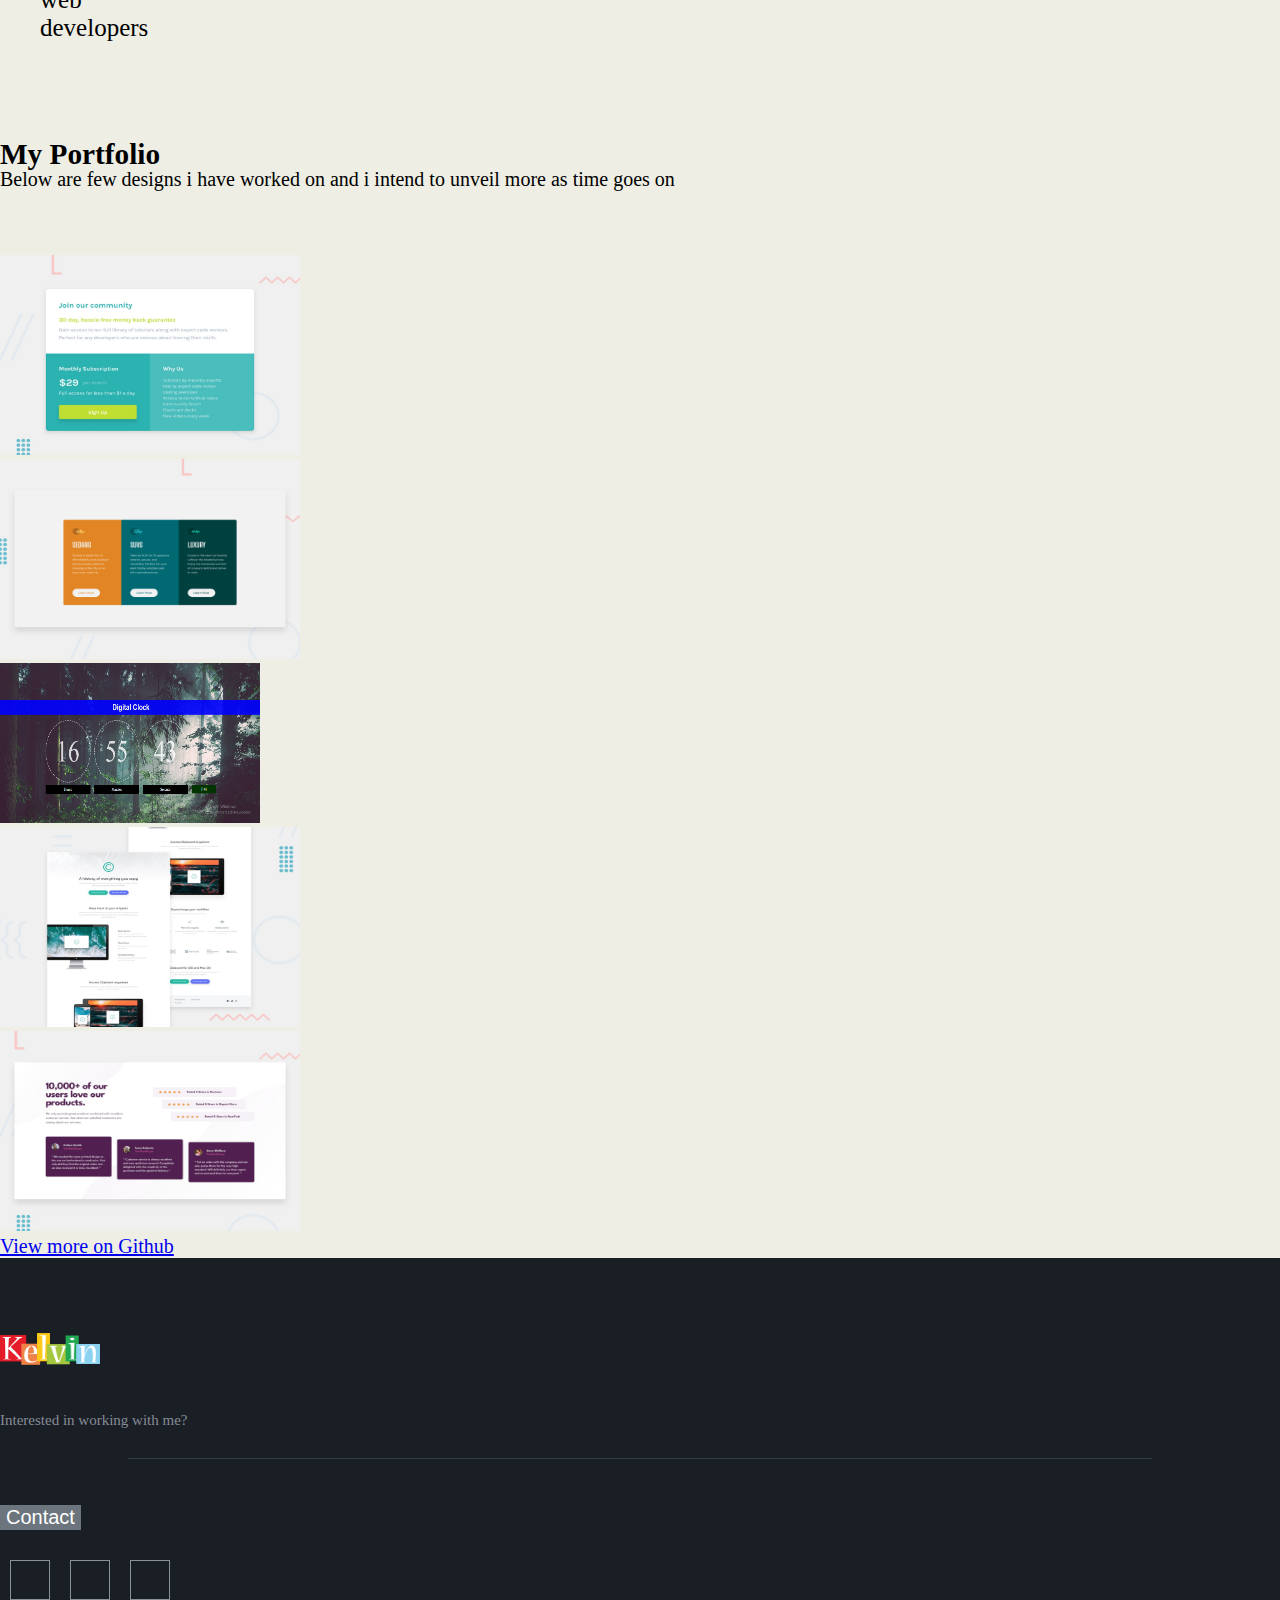
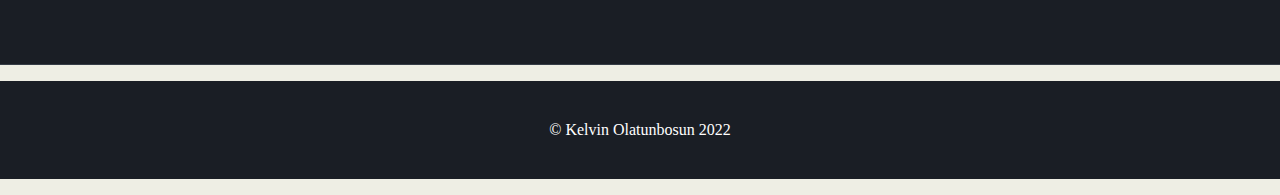
==== commit fdd2f778: "adjusted image" ====
--- a/index.html
+++ b/index.html
@@ -171,7 +171,7 @@
               <a href="https://freelancer29.github.io/three-column-preview-card/" target="_blank"><img src="./images/3 column.jpg" alt="price preview card" height="200px" width="300px"></a>
             </div>
             <div class="col-sm-4">
-              <a href="https://freelancer29.github.io/A-digital-Clock/" target="_blank"><img src="./images/clock.png" alt="price preview card" height="200px" width="300px"></a>
+              <a href="https://freelancer29.github.io/A-digital-Clock/" target="_blank"><img src="./images/clock.png" alt="price preview card" height="160px" width="260px"></a>
             </div>
           </div>
         </div>
--- a/index.css
+++ b/index.css
@@ -61,7 +61,7 @@
 }
 
 /* footer section */
- 
+
 footer img {
     max-width: 100%;
     height: auto;
@@ -309,14 +309,14 @@
     width: 100px;
     height: 48px;
   }
-  
+
   .navbar-nav .nav-item:hover {
     background-color: rgba(180, 190, 203, 0.4);
   }
 
 
-  @media screen and (max-width: 480px) {
-    .name_tag h3 {
-        font-size: 25px;
-    }
-  }
+@media (max-width: 575.98px) { 
+        .custom-class {
+            display: block;
+          }
+     }
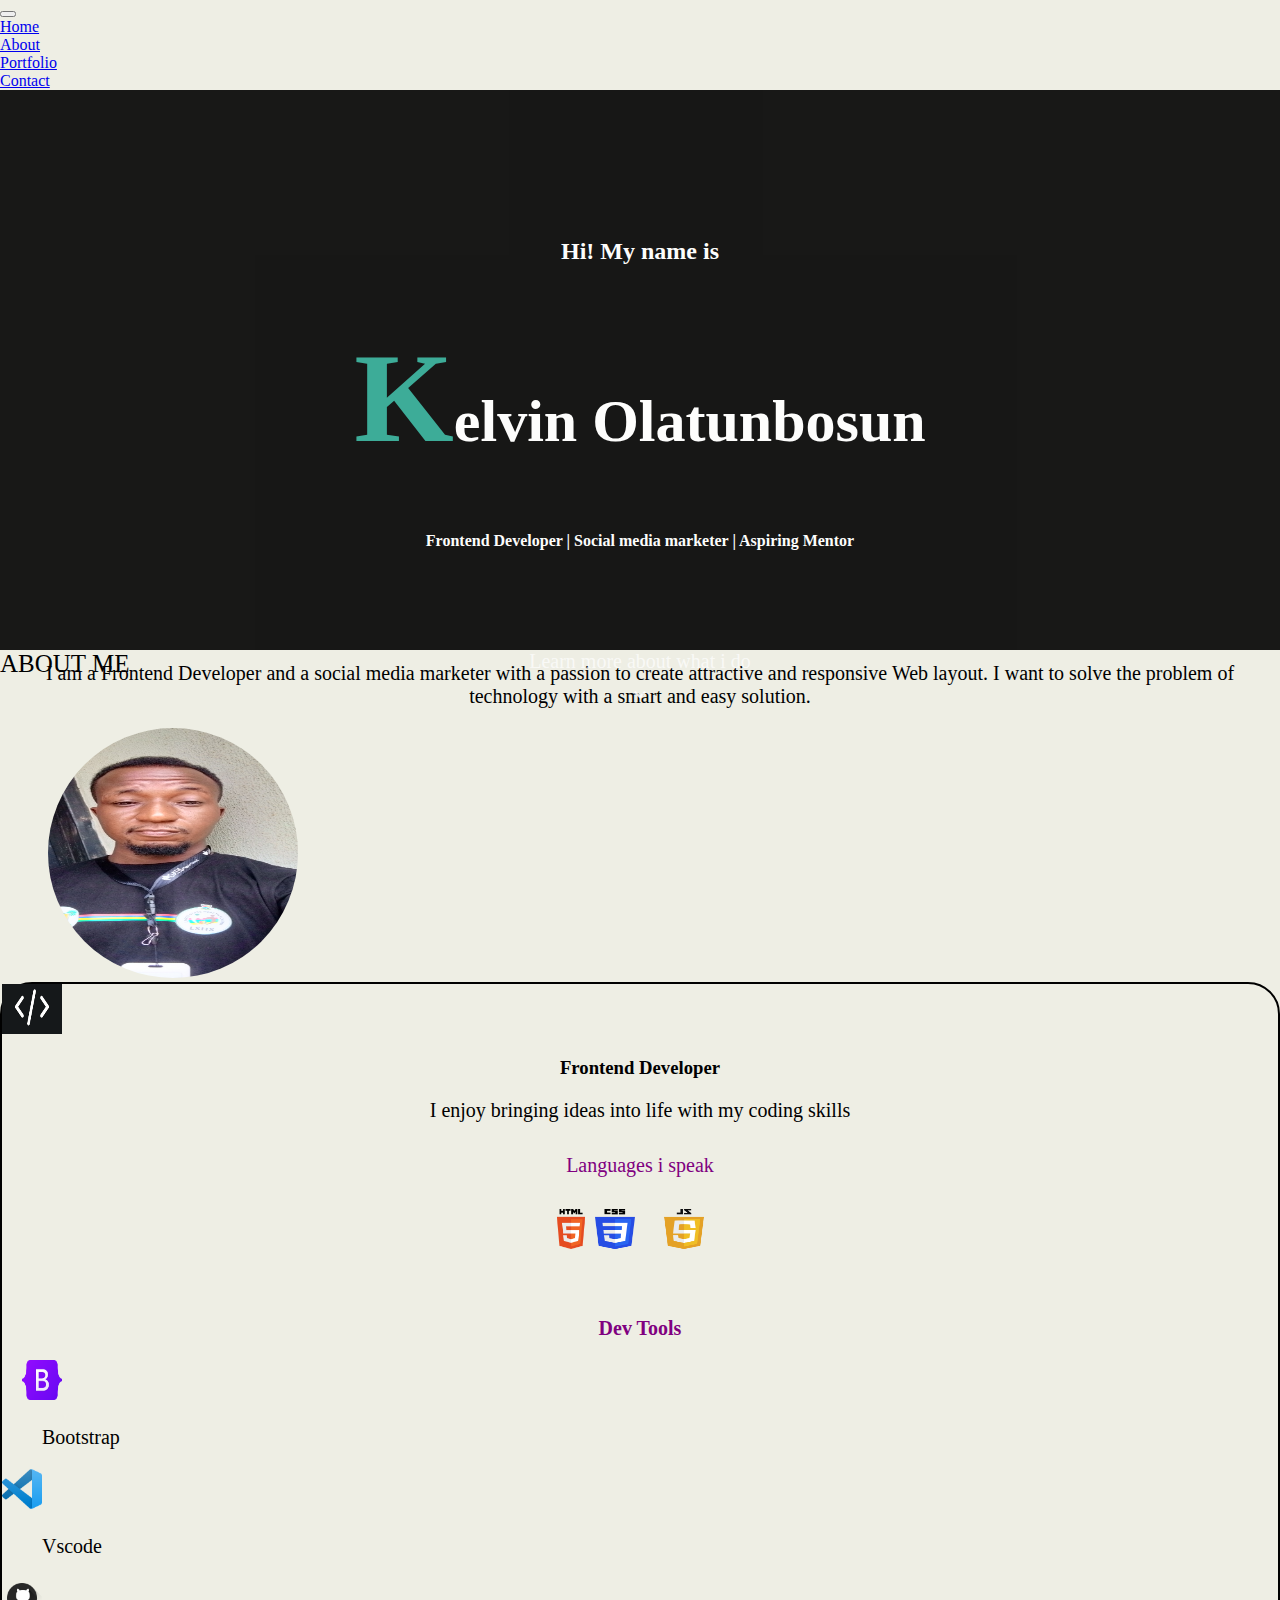
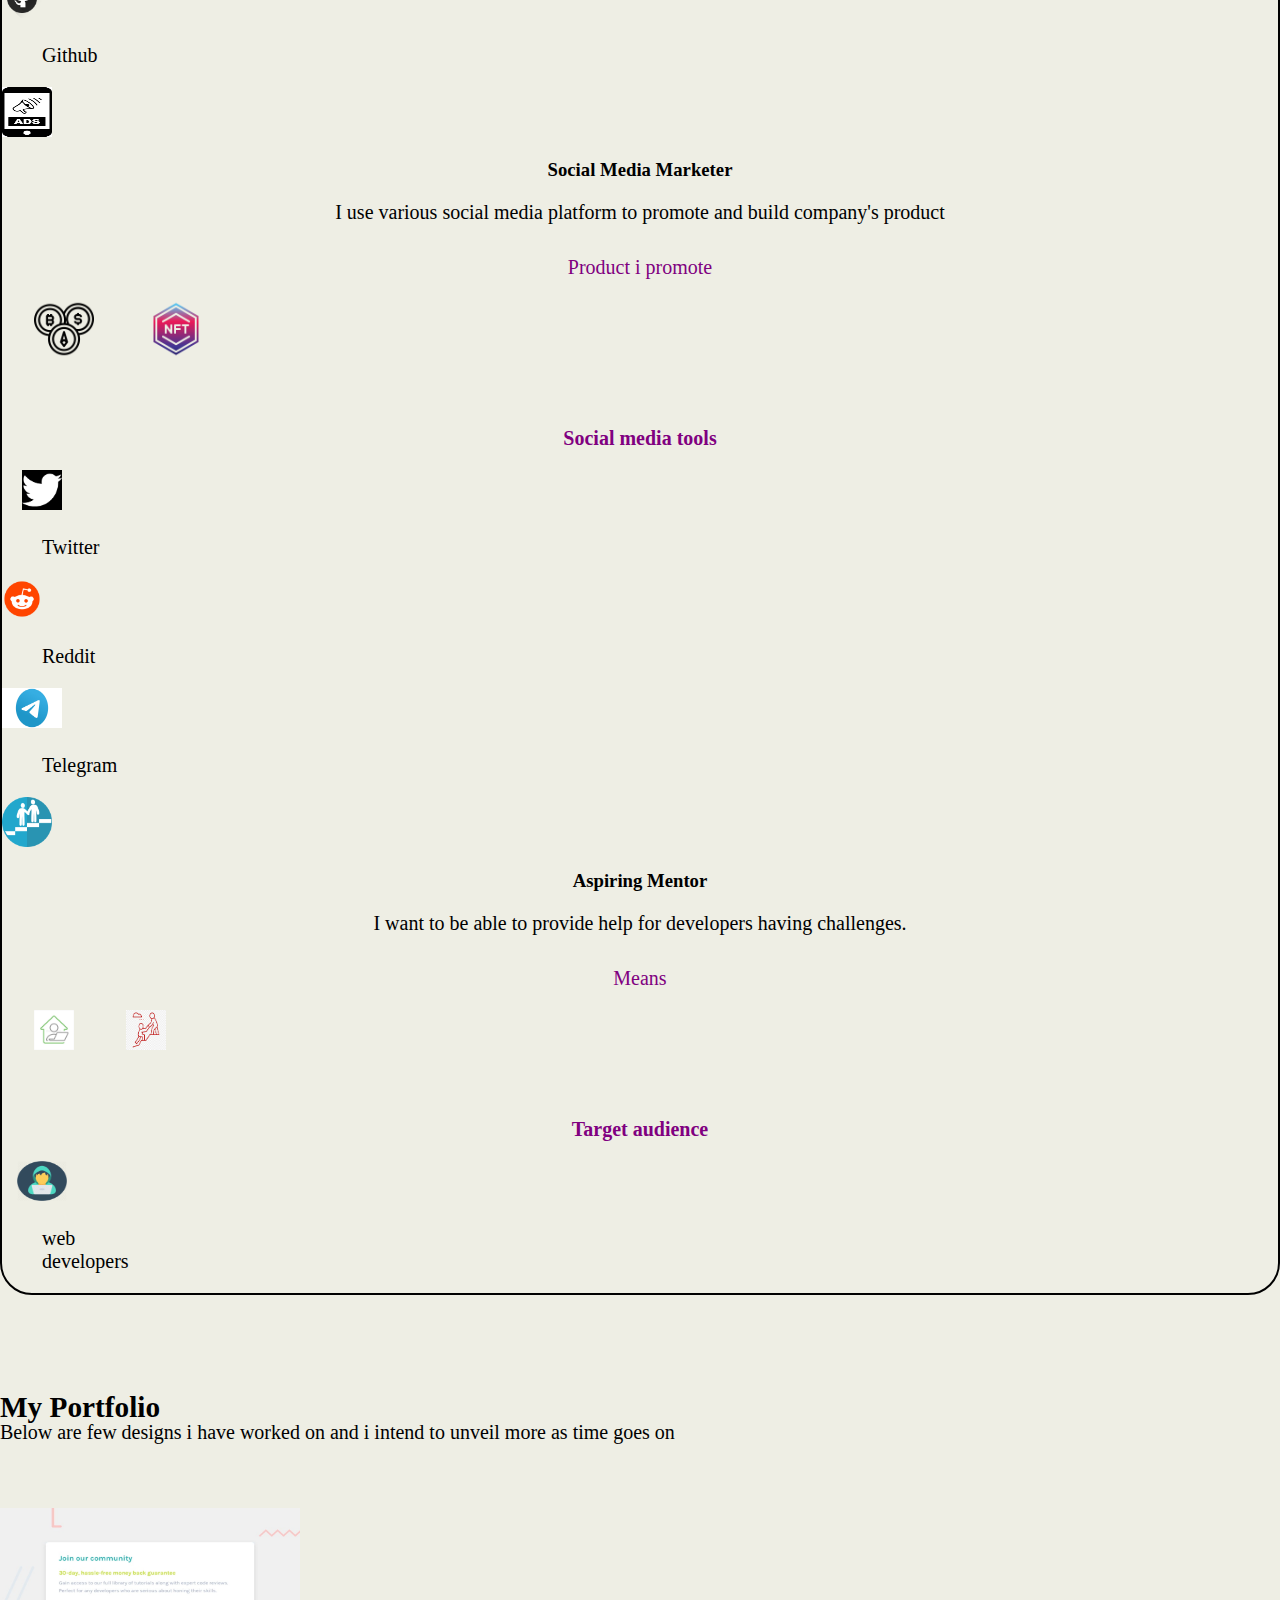
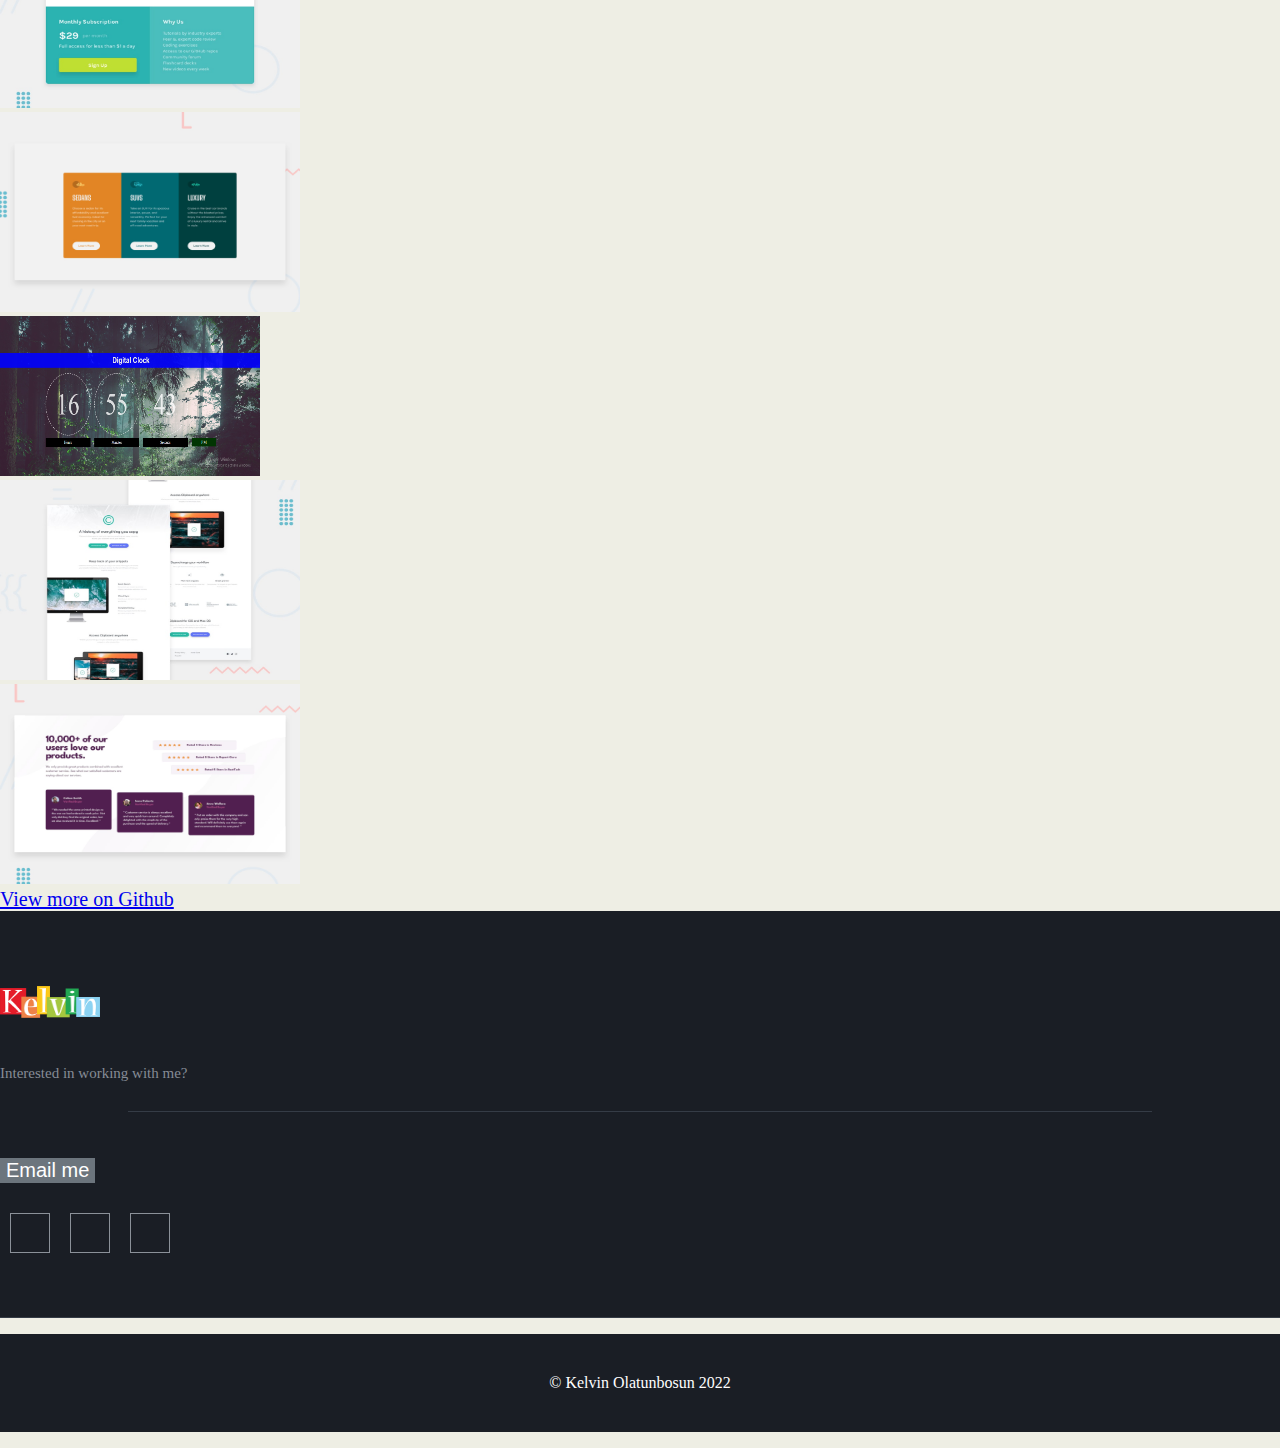
==== commit 5488bfc4: "another changes" ====
--- a/index.html
+++ b/index.html
@@ -8,11 +8,11 @@
     <link rel="stylesheet" href="https://fonts.googleapis.com/css2?family=Material+Symbols+Outlined:opsz,wght,FILL,GRAD@20..48,100..700,0..1,-50..200" />
     <link href="https://cdn.jsdelivr.net/npm/bootstrap@5.0.2/dist/css/bootstrap.min.css" rel="stylesheet" integrity="sha384-EVSTQN3/azprG1Anm3QDgpJLIm9Nao0Yz1ztcQTwFspd3yD65VohhpuuCOmLASjC" crossorigin="anonymous">
     <link rel="stylesheet" href="./index.css">
-    <title>Welcome to my portfolio page</title>
+    <title>Kelvin Olatunbosun</title>
 </head>
 <body>
     <!-- navigation bar -->
-    <nav class="navbar navbar-expand-lg navbar-dark bg-dark">
+    <nav class="navbar fixed-top navbar-expand-lg navbar-dark bg-dark">
       <div class="container-fluid">
         <a class="navbar-brand" href="./index.html"></a>
         <button class="navbar-toggler" type="button" data-bs-toggle="collapse" data-bs-target="#navbarNav" aria-controls="navbarNav" aria-expanded="false" aria-label="Toggle navigation">
@@ -30,7 +30,7 @@
               <a class="nav-link" href="#portfolio"><i class="bi bi-telephone-fill me-2"></i>Portfolio</a>
             </li>
             <li class="nav-item rounded">
-              <a class="nav-link" href="./form.html"><i class="bi bi-telephone-fill me-2"></i>Contact</a>
+              <a class="nav-link" href="#contact"><i class="bi bi-telephone-fill me-2"></i>Contact</a>
             </li>
             
               </ul>
@@ -39,67 +39,68 @@
         </div>
       </div>
     </nav>
+    <!-- heading start -->
       <div class="name_cover">
-        <div class="name_tag">
-            <h2>Hi! My name is </h2>
-            <h3>Kelvin Olatunbosun</h3> 
-            <h4>Frontend Developer | Social media marketer | Aspiring Mentor </h4>
+          <div class="name_tag">
+                <h2>Hi! My name is </h2>
+                <h3>Kelvin Olatunbosun</h3> 
+                <h4>Frontend Developer | Social media marketer | Aspiring Mentor </h4>
             <div class="button_div">
-              <p>Learn more about what i do</p>
+                <p>Learn more about what i do</p>
                 <a href="#about"><span class="material-symbols-outlined">
-                  expand_more
-                  </span></a>
-            </div>
-    </div>
-    
-    </div>
+                   expand_more
+                </span></a>
+            </div>
+          </div>
+      </div>
+      <!-- heading end -->
     <!-- navigation bar end -->
       
 <!-- about me section -->
       <div class="container bg-#eeeee4">
         <div class="mx-auto my-5" style="width: 200px; font-size: 25px;" id="about">ABOUT ME</div>
         <div class="row" id="id_about">
-              <div class="col-sm-6 px-5">
-                <p style="text-align: center; margin-top: 3rem; font-size: 20px;">I am a Frontend Developer and a social media marketer with a passion to create attractive and responsive Web layout. I want to solve the problem of technology with a smart and easy solution.</p>
-              </div>
-              <div class="col-sm-6">
-                  <img id="my_image" style="border-radius: 50%; margin-left: 1.5rem;" src="./images/kelvin.jpg" alt="my photo" height="250px" width="250px">
+              <div class="col-md-6 px-5">
+                <p style="text-align: center; margin-top: -1rem; font-size: 20px;">I am a Frontend Developer and a social media marketer with a passion to create attractive and responsive Web layout. I want to solve the problem of technology with a smart and easy solution.</p>
+              </div>
+              <div class="col-md-6">
+                  <img id="my_image" style="border-radius: 50%; margin-left: 3rem;" src="./images/kelvin.jpg" alt="my photo" height="250px" width="250px">
               </div>
         </div>
 
         <!-- about frontend developer section -->
-        <div class="container my-5" >
-          <div class="row bg-light" style="border-radius: 2rem;">
-            <div class="col-sm-4">
+        <div class="container my-5"  >
+          <div class="row bg-light" style="border-radius: 2rem; border: 2px solid black;">
+            <div class="col-md-4">
                 <div class="mx-auto my-3" style="width: 90px;"><img src="./images/tags.png" alt="" height="50px" width="60px"></div>
                 <h3 style="font-weight: 700; text-align: center;">Frontend Developer</h3>
                 <p style="font-size: 20px; text-align: center;">I enjoy bringing ideas into life with my coding skills</p>
                 <h3 style="text-align: center; margin-top: 2rem; color: purple; font-weight: 500; font-size: 20px;">Languages i speak</h3>
-                <div class="mx-auto my-4" style="width: 350px;">
-                  <img  style="margin: 0 2rem;" src="./images/html.png" alt="hmtl icon" height="60px" width="60px">
-                  <img src="./images/css.png" alt="hmtl icon" height="60px" width="60px">
-                  <img src="./images/javascript.png" alt="hmtl icon" height="60px" width="100px">
+                <div style="text-align: center; margin-top: 2rem">
+                  <img src="./images/html.png" alt="hmtl icon" height="40px" width="40px">
+                  <img src="./images/css.png" alt="css icon" height="40px" width="40px">
+                  <img src="./images/JavaScript-Logo.png" alt="js icon" height="40px" width="90px">
               </div> 
               <h3 style="text-align: center; font-size: 20px; color: purple; margin-top: 4rem;">Dev Tools</h3>
               <div class="mx-auto m-5" style="width: 80px; font-size: 25px;">
                 
                   <div style="text-align: center;" class="bootstrap_icon">
-                    <img src="./images/bootstrap.png" alt="" height="40px" width="50px">
-                    <blockquote>Bootstrap</blockquote>
-                  </div>
-                  <div class="bootstrap_icon">
-                    <img src="./images/vscode.png" alt="" height="50px" width="60px">
-                    <blockquote>Vscode</blockquote>
-                  </div>
-                  <div class="bootstrap_icon">
-                    <img src="./images/githuc icon.png" alt="" height="50px" width="60px">
-                    <blockquote>Github</blockquote>
+                    <img src="./images/bootstrap.png" alt="" height="40px" width="40px">
+                    <blockquote style="font-size: 20px;">Bootstrap</blockquote>
+                  </div>
+                  <div class="vscode_icon">
+                    <img src="./images/vscode.png" alt="" height="40px" width="40px">
+                    <blockquote style="font-size: 20px;">Vscode</blockquote>
+                  </div>
+                  <div class="github_icon">
+                    <img src="./images/githuc icon.png" alt="" height="40px" width="40px">
+                    <blockquote style="font-size: 20px;">Github</blockquote>
                   </div>
               </div>
               
             </div>
             <!-- about social media marketer section -->
-              <div class="col-sm-4">
+              <div class="col-md-4">
                 <div class="mx-auto my-3" style="width: 90px;"><img src="./images/marketer.png" alt="" height="50px" width="50px"></div>
                 <h3 style="font-weight: 700; text-align: center;">Social Media Marketer</h3>
                 <p style="font-size: 20px; text-align: center;">I use various social media platform to promote and build company's product</p>
@@ -112,41 +113,37 @@
               <div class="mx-auto m-5" style="width: 80px; font-size: 25px;">
                 
                   <div style="text-align: center;" class="bootstrap_icon">
-                    <img src="./images/download.png" alt="" height="40px" width="50px">
-                    <blockquote>Twitter</blockquote>
+                    <img src="./images/download.png" alt="" height="40px" width="40px">
+                    <blockquote style="font-size: 20px;">Twitter</blockquote>
                   </div>
                   <div class="bootstrap_icon">
-                    <img src="./images/reddit.png" alt="" height="50px" width="60px">
-                    <blockquote>Reddit</blockquote>
+                    <img src="./images/reddit.png" alt="" height="40px" width="40px">
+                    <blockquote style="font-size: 20px;">Reddit</blockquote>
                   </div>
                   <div class="telegram_icon">
-                    <img src="./images/telegram.jpg" alt="" height="50px" width="80px">
-                    <blockquote style="text-align: center;">Telegram</blockquote>
-                  </div>
-                  <div class="bootstrap_icon">
-                    <img src="./images/4chan.png" alt="" height="50px" width="60px">
-                    <blockquote>4Chan</blockquote>
+                    <img src="./images/telegram.jpg" alt="" height="40px" width="60px">
+                    <blockquote style="text-align: center; font-size: 20px;">Telegram</blockquote>
                   </div>
                   
               </div>
                     
               </div>
               <!-- About mentor section -->
-              <div class="col-sm-4">
+              <div class="col-md-4">
                 <div class="mx-auto my-3" style="width: 90px;"><img src="./images/mentor-icon.webp" alt="" height="50px" width="50px"></div>
                 <h3 style="font-weight: 700; text-align: center;">Aspiring Mentor</h3>
                 <p style="font-size: 20px; text-align: center;">I want to be able to provide help for developers having challenges.  </p>
                 <h3 style="text-align: center; margin-top: 2rem; color: purple; font-weight: 500; font-size: 20px;">Means</h3>
                 <div class="mx-auto my-4" style="width: 250px;">
-                  <img  style="margin: 0 2rem;" src="./images/remote.jpg" alt="hmtl icon" height="60px" width="60px">
-                  <img style="margin-left: 1rem;" src="./images/physical.png" alt="hmtl icon" height="60px" width="60px">
+                  <img  style="margin: 0 2rem;" src="./images/remote.jpg" alt="hmtl icon" height="40px" width="40px">
+                  <img style="margin-left: 1rem;" src="./images/physical.png" alt="hmtl icon" height="40px" width="40px">
               </div> 
               <h3 style="text-align: center; font-size: 20px; color: purple; margin-top: 4rem;">Target audience</h3>
               <div class="mx-auto m-5" style="width: 80px; font-size: 25px;">
                 
                   <div style="text-align: center;" class="bootstrap_icon">
                     <img src="./images/webdeveloper.png" alt="" height="40px" width="50px">
-                    <blockquote style="font-size: 25px;">web developers</blockquote>
+                    <blockquote style="font-size: 20px;">web developers</blockquote>
                   </div>
                   
               </div>
@@ -201,16 +198,23 @@
                     <div class="contact-content text-center">
                         <a href="index.html"><img src="./images/Kelvin-designstyle-colors-m.png" alt="" width="100" height="60"></a>
                         <p>Interested in working with me?</p>
-                        <a href="./form.html"><button type="button" class="btn btn-primary px-5" style="font-size: 20px; color: white; margin-top: 1rem;">Contact</button></a>
+
+                        <!-- contact section -->
+                      <div id="contact">
+                        <a href = "mailto: kelvinporbeni456@gmail.com"><button type="button" class="btn btn-primary px-5" style="font-size: 20px; color: white; margin-top: 1rem;">Email me</button></a>
                         <div class="hr"></div>
-                        <div class="contact-social my-5">
-                            <ul>
-                           
-                                <li><a class="hover-target" href="https://www.linkedin.com/in/kelvin-olatunbosun-porbeni-1b1634162/" target="_blank"><i class="fab fa-linkedin-in"></i></a></li>
-                                <li><a class="hover-target" href="https://twitter.com/kelvin_fieldman/" target="_blank"><i class="fab fa-twitter"></i></a></li>
-                                <li><a class="hover-target" href="https://wa.me/09051226305/" target="_blank"><i class="fab fa-whatsapp"></i></a></li>
-                            </ul>
-                        </div>
+                    <div class="contact-social my-5">
+                        <ul>
+                       
+                            <li><a class="hover-target" href="https://www.linkedin.com/in/kelvin-olatunbosun-porbeni-1b1634162/" target="_blank"><i class="fab fa-linkedin-in"></i></a></li>
+                            <li><a class="hover-target" href="https://twitter.com/kelvin_fieldman/" target="_blank"><i class="fab fa-twitter"></i></a></li>
+                            <li><a class="hover-target" href="https://wa.me/23409051226305/" target="_blank"><i class="fab fa-whatsapp"></i></a></li>
+                          
+                        </ul>
+                    </div>
+
+                      </div>
+                            
                     </div>
                 </div>
             </div>
--- a/index.css
+++ b/index.css
@@ -319,4 +319,8 @@
         .custom-class {
             display: block;
           }
+          .name_tag h2 {
+            margin-top: -5rem;
+          }
+
      }
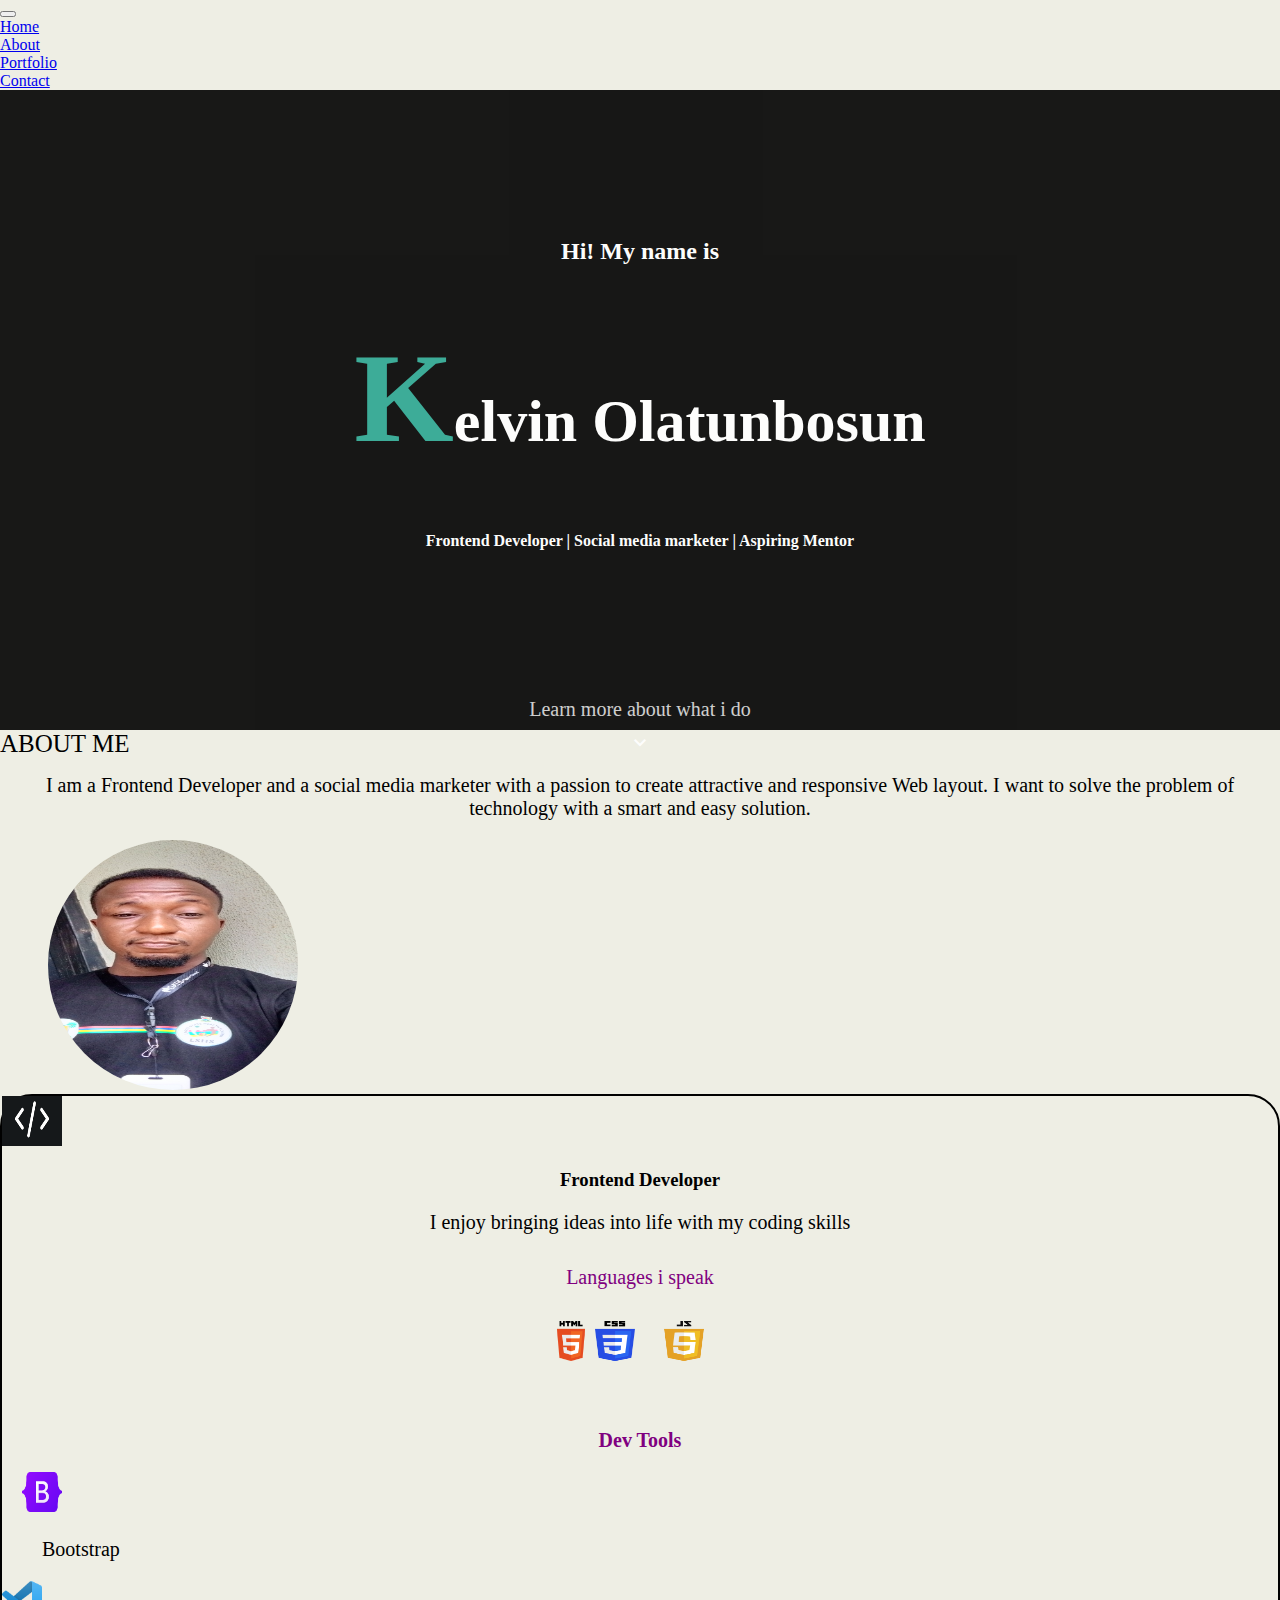
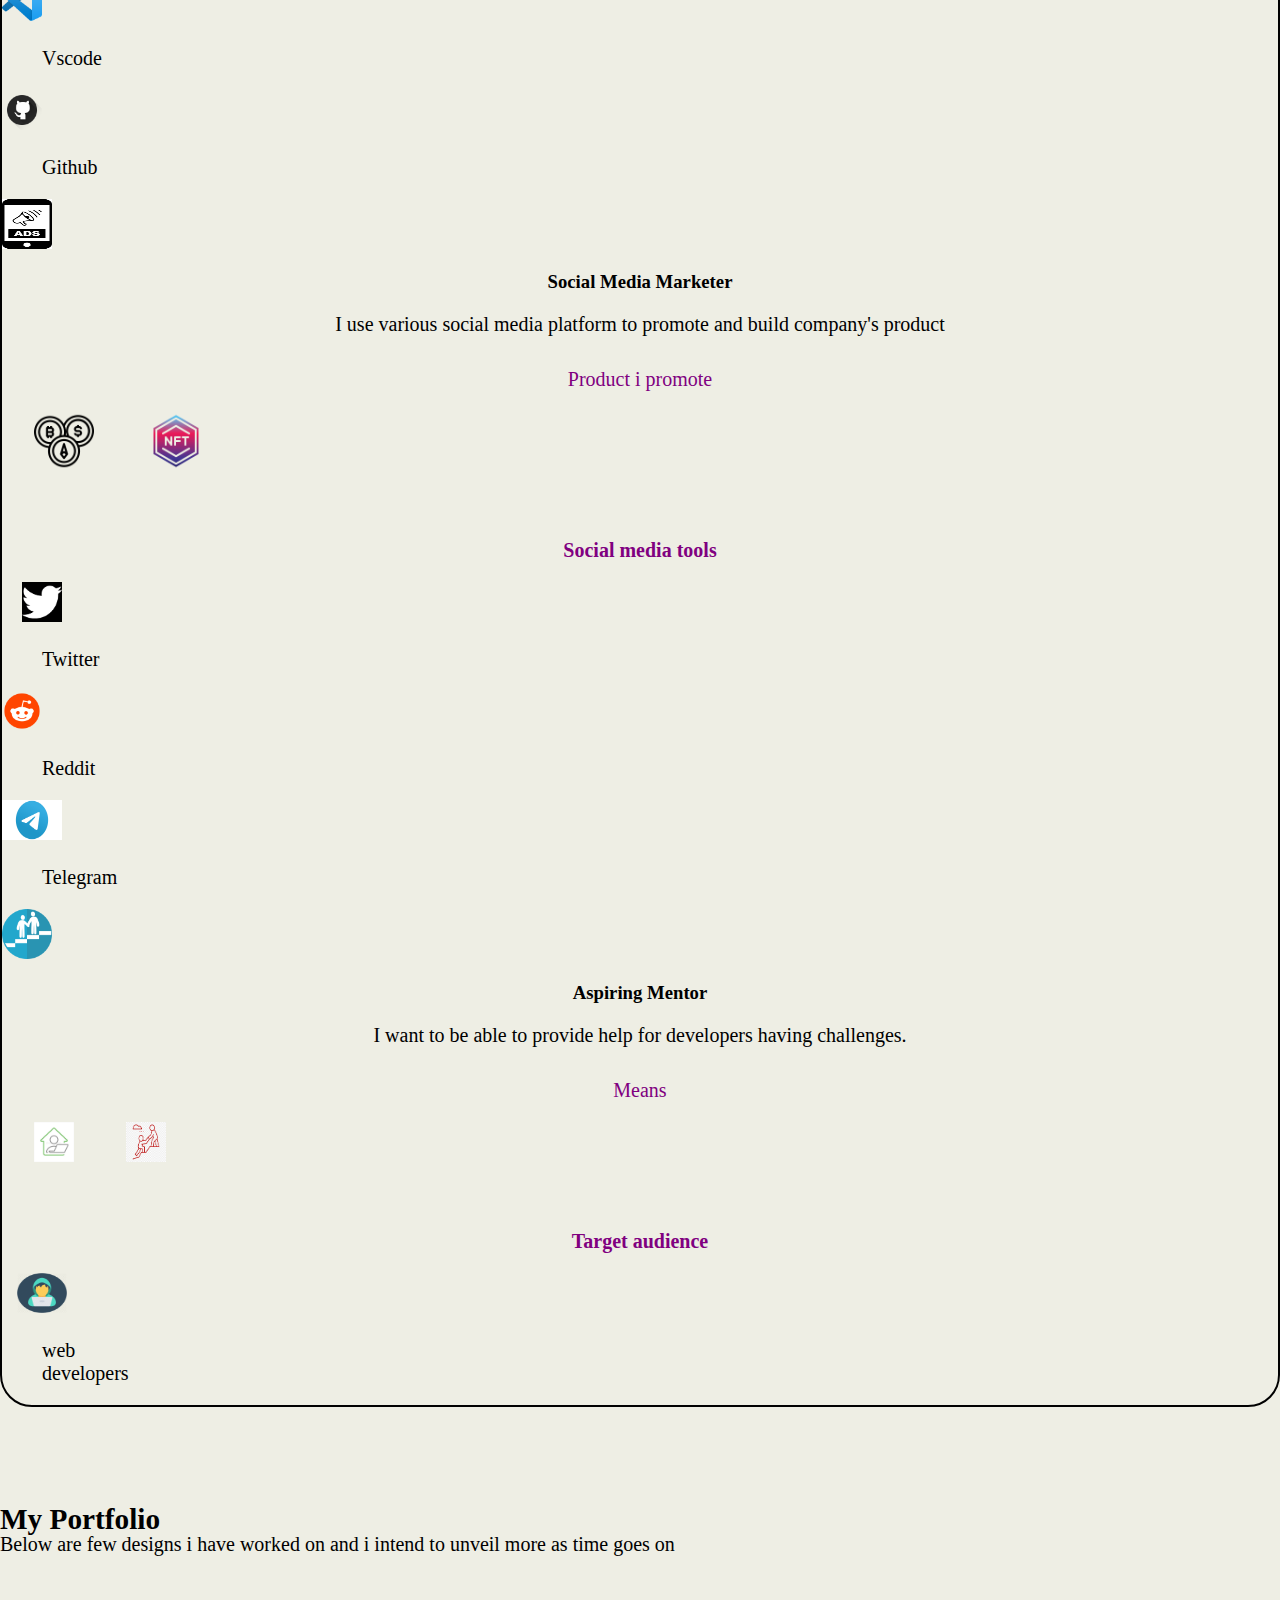
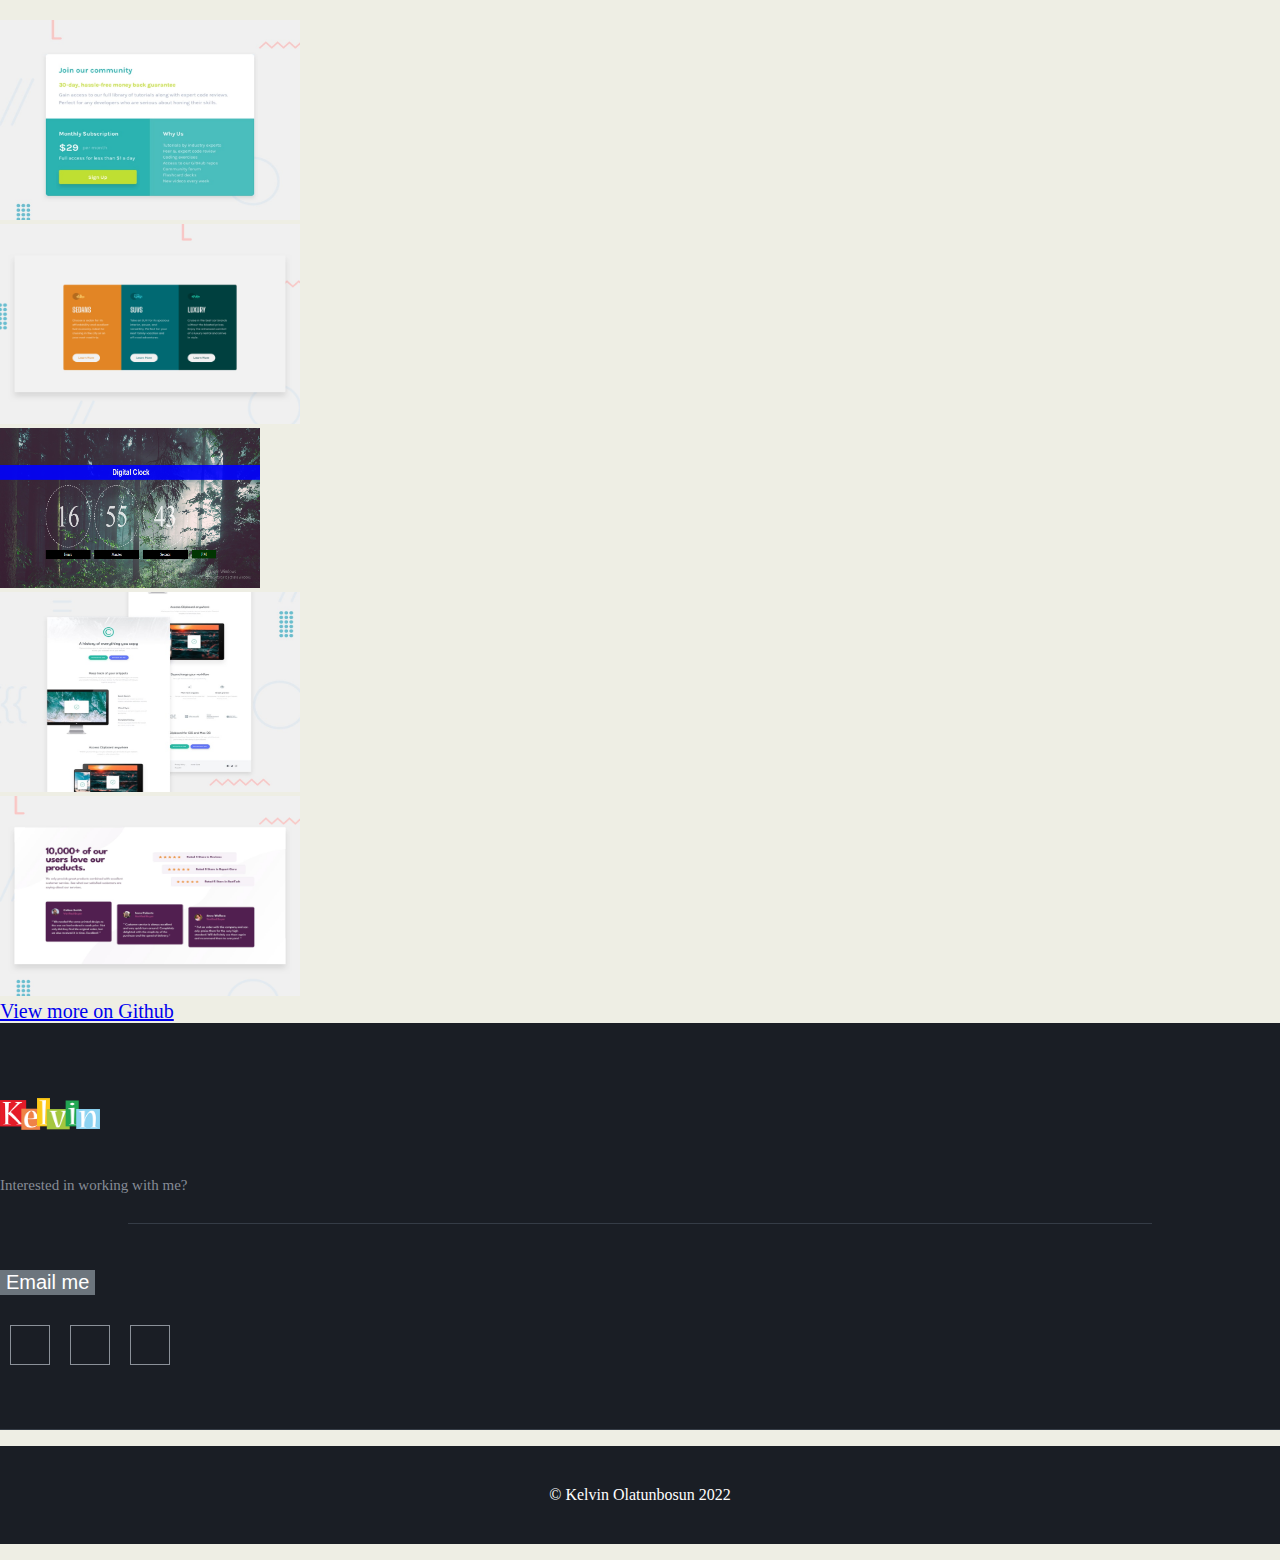
==== commit cc2d042f: "another change" ====
--- a/index.html
+++ b/index.html
@@ -61,7 +61,7 @@
         <div class="mx-auto my-5" style="width: 200px; font-size: 25px;" id="about">ABOUT ME</div>
         <div class="row" id="id_about">
               <div class="col-md-6 px-5">
-                <p style="text-align: center; margin-top: -1rem; font-size: 20px;">I am a Frontend Developer and a social media marketer with a passion to create attractive and responsive Web layout. I want to solve the problem of technology with a smart and easy solution.</p>
+                <p style="text-align: center; margin-top: 1rem; font-size: 20px;" class="about_text" >I am a Frontend Developer and a social media marketer with a passion to create attractive and responsive Web layout. I want to solve the problem of technology with a smart and easy solution.</p>
               </div>
               <div class="col-md-6">
                   <img id="my_image" style="border-radius: 50%; margin-left: 3rem;" src="./images/kelvin.jpg" alt="my photo" height="250px" width="250px">
@@ -200,7 +200,7 @@
                         <p>Interested in working with me?</p>
 
                         <!-- contact section -->
-                      <div id="contact">
+      
                         <a href = "mailto: kelvinporbeni456@gmail.com"><button type="button" class="btn btn-primary px-5" style="font-size: 20px; color: white; margin-top: 1rem;">Email me</button></a>
                         <div class="hr"></div>
                     <div class="contact-social my-5">
--- a/index.css
+++ b/index.css
@@ -26,7 +26,7 @@
     justify-content: center;
     margin-top: 0;
     text-align: center;
-    height: 35rem;
+    height: 40rem;
     background-color: black;
     opacity: 0.9;
 }
@@ -47,7 +47,7 @@
 .button_div {
     display: flex;
     flex-direction: column;
-    margin-top: 5rem;
+    margin-top: 8rem;
     justify-content: center;
 }
 .button_div p {
@@ -150,104 +150,6 @@
     width: 44px;
 }
 
-/* form */
-
-/* form.html, body {
-    font-family: 'Poppins', sans-serif;
-    font-weight: 400;
-    -webkit-font-smoothing: antialiased;
-    text-rendering: optimizeLegibility;
-    -moz-osx-font-smoothing: grayscale;
-} */
-
-/* html, body {
-    height: 100%;
-    background-color: #152733;
-    overflow: hidden;
-} */
-
-
-.form-holder {
-      display: flex;
-      flex-direction: column;
-      justify-content: center;
-      align-items: center;
-      text-align: center;
-      min-height: 100vh;
-}
-
-.form-holder .form-content {
-    position: relative;
-    text-align: center;
-    display: -webkit-box;
-    display: -moz-box;
-    display: -ms-flexbox;
-    display: -webkit-flex;
-    display: flex;
-    -webkit-justify-content: center;
-    justify-content: center;
-    -webkit-align-items: center;
-    align-items: center;
-    padding: 60px;
-}
-
-.form-content .form-items {
-    border: 3px solid #fff;
-    padding: 40px;
-    display: inline-block;
-    width: 100%;
-    min-width: 540px;
-    -webkit-border-radius: 10px;
-    -moz-border-radius: 10px;
-    border-radius: 10px;
-    text-align: left;
-    -webkit-transition: all 0.4s ease;
-    transition: all 0.4s ease;
-}
-
-.form-content h3 {
-    color: #fff;
-    text-align: left;
-    font-size: 28px;
-    font-weight: 600;
-    margin-bottom: 5px;
-}
-
-.form-content h3.form-title {
-    margin-bottom: 30px;
-}
-
-.form-content p {
-    color: #fff;
-    text-align: left;
-    font-size: 17px;
-    font-weight: 300;
-    line-height: 20px;
-    margin-bottom: 30px;
-}
-
-
-.form-content label, .was-validated .form-check-input:invalid~.form-check-label, .was-validated .form-check-input:valid~.form-check-label{
-    color: #fff;
-}
-
-.form-content input[type=text], .form-content input[type=password], .form-content input[type=email], .form-content select {
-    width: 100%;
-    padding: 9px 20px;
-    text-align: left;
-    border: 0;
-    outline: 0;
-    border-radius: 6px;
-    background-color: #fff;
-    font-size: 15px;
-    font-weight: 300;
-    color: #8D8D8D;
-    -webkit-transition: all 0.3s ease;
-    transition: all 0.3s ease;
-    margin-top: 16px;
-}
-
-
 .btn-primary{
     background-color: #6C757D;
     outline: none;
@@ -260,44 +162,6 @@
     outline: none !important;
     border: none !important;
      box-shadow: none;
-}
-
-.form-content textarea {
-    position: static !important;
-    width: 100%;
-    padding: 8px 20px;
-    border-radius: 6px;
-    text-align: left;
-    background-color: #fff;
-    border: 0;
-    font-size: 15px;
-    font-weight: 300;
-    color: #8D8D8D;
-    outline: none;
-    resize: none;
-    height: 120px;
-    -webkit-transition: none;
-    transition: none;
-    margin-bottom: 14px;
-}
-
-.form-content textarea:hover, .form-content textarea:focus {
-    border: 0;
-    background-color: #ebeff8;
-    color: #8D8D8D;
-}
-
-.mv-up{
-    margin-top: -9px !important;
-    margin-bottom: 8px !important;
-}
-
-.invalid-feedback{
-    color: #ff606e;
-}
-
-.valid-feedback{
-   color: #2acc80;
 }
 
 /* navbar */
@@ -320,7 +184,15 @@
             display: block;
           }
           .name_tag h2 {
-            margin-top: -5rem;
+            margin-top: -2rem;
           }
-
+          .button_div {
+            margin-top: 4rem;
+        }
+        #id_about {
+            display: flex;
+            flex-direction: column-reverse;
+            justify-content: space-around;
+        }
      }
+     
